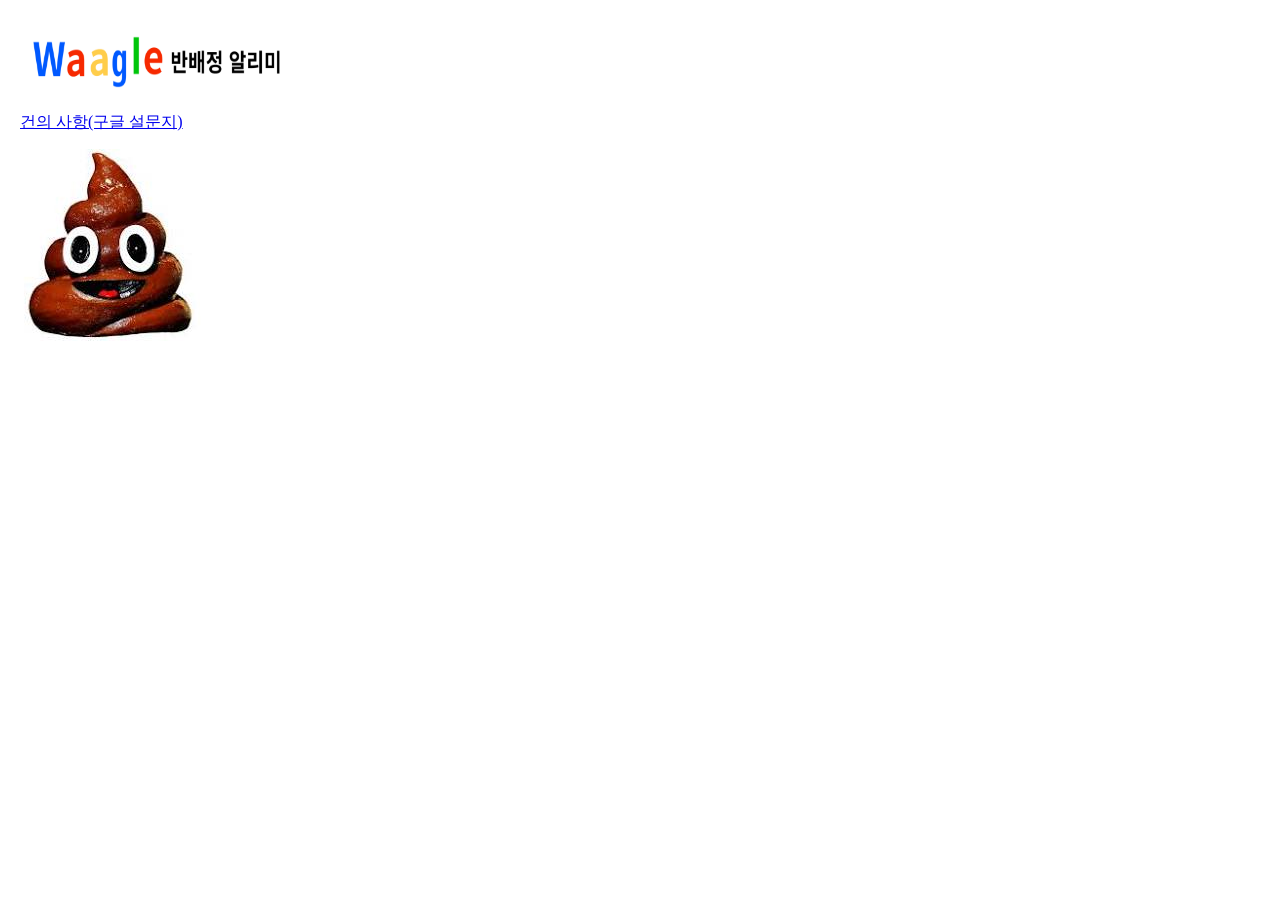
==== index.html @ b1e2520d "Update index.html" ====
<!DOCTYPE html>
<html lang="en">
<head>
    <meta charset="UTF-8">
    <meta name="viewport" content="width=device-width, initial-scale=1.0">
    <title>반배정</title>
    <link rel="stylesheet" href="aaaaaa.css">
</head>
<body>
    <a style="cursor: pointer;" href="#"><img width="300" height="100" src="제목을 입력해주세요_-001 (3).png"></a>
    <br>
    &nbsp;&nbsp;&nbsp;<a href = "https://forms.gle/Qh9nHq3S8e1YBfhM8" target = "blank">건의 사항(구글 설문지)</a>
    <br>
    <p></p>
    <div id="board"></div>
    <div id="board1">
        <img src="똥.jpg" class="dung"></a>
    </div>
    <script src="aaaaaa.js"></script>
</body>
</html>
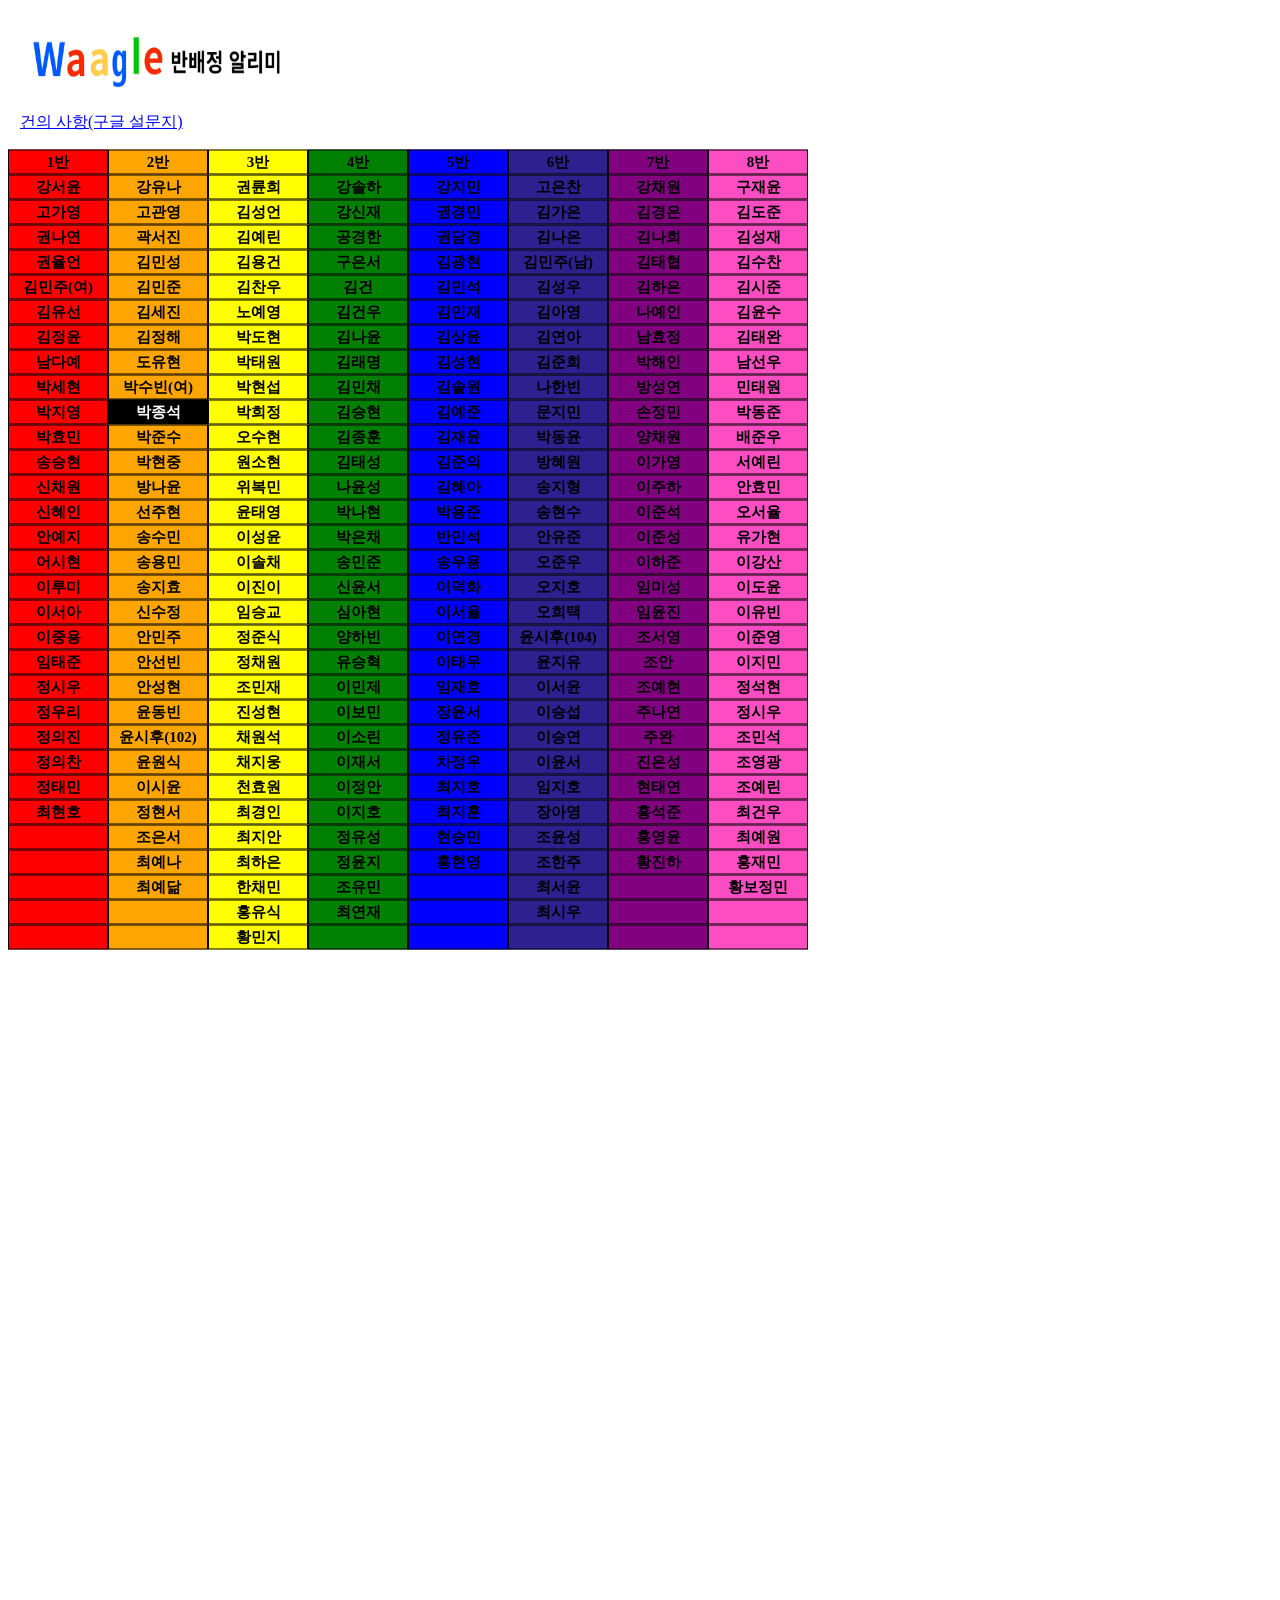
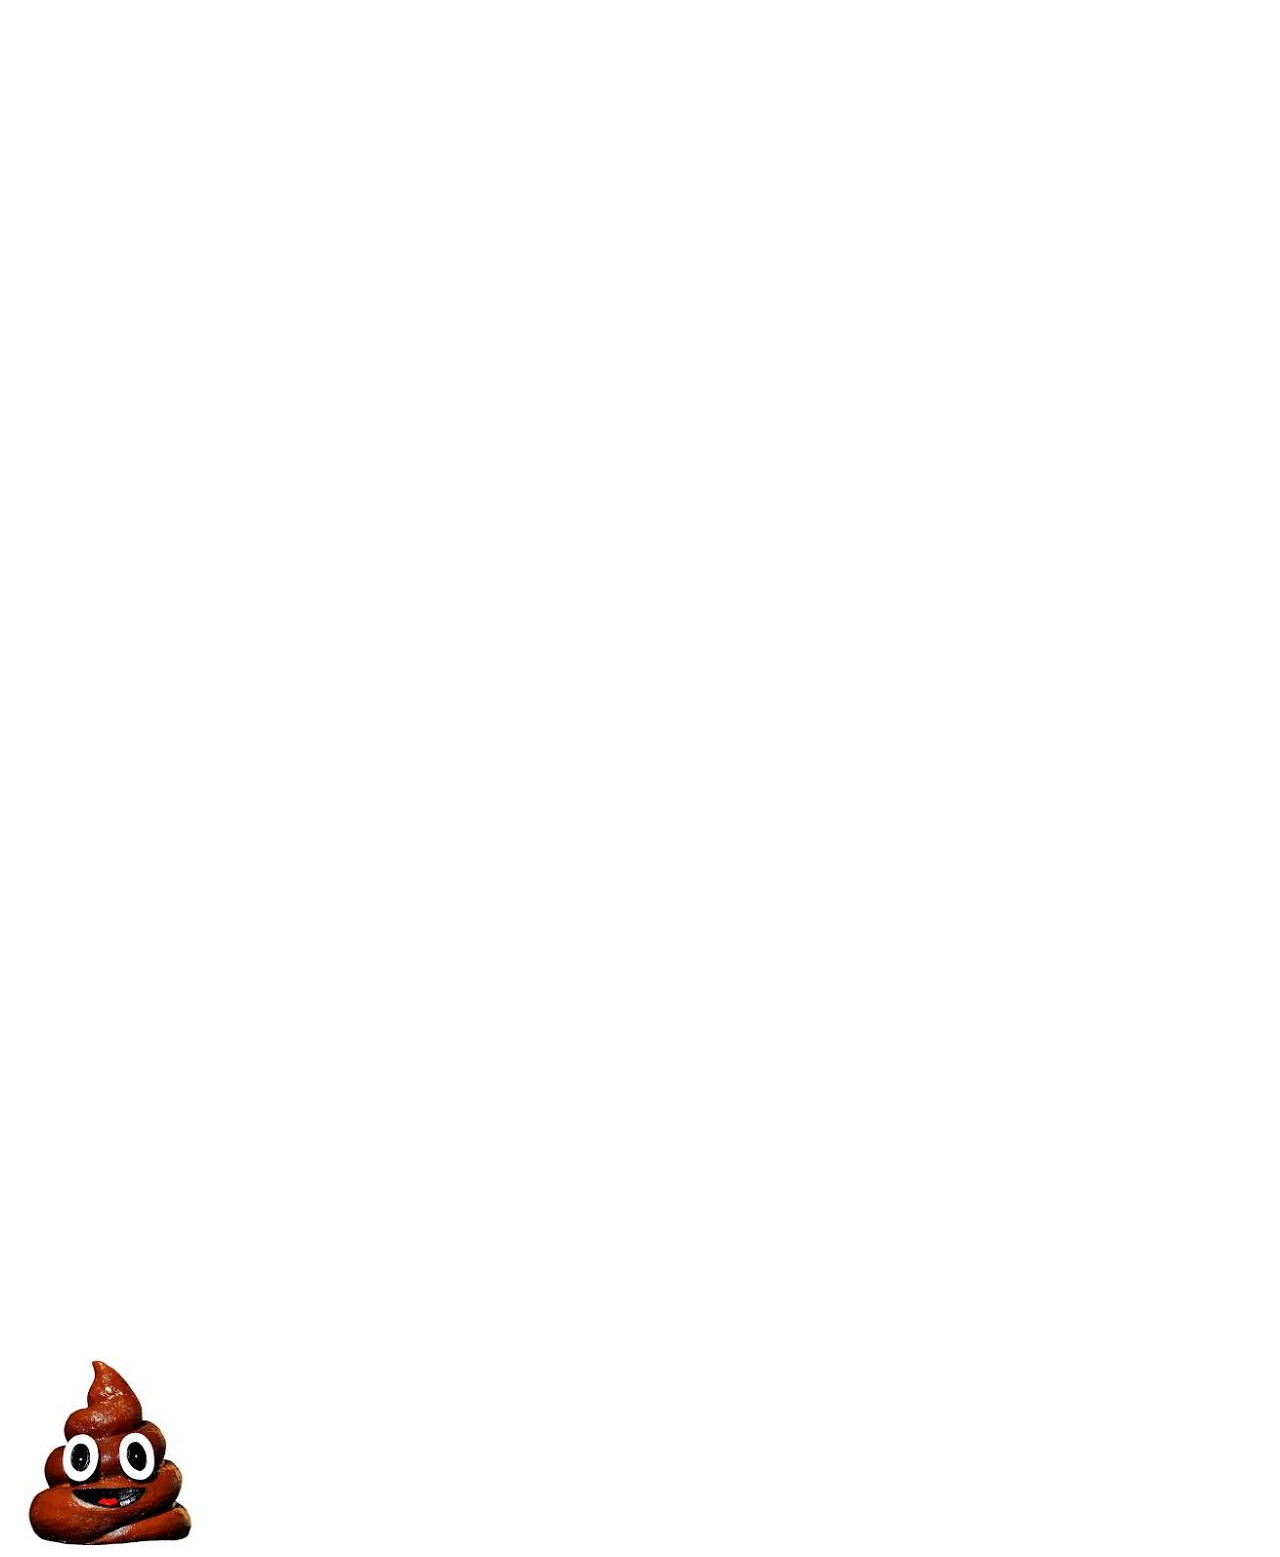
==== commit 12a75e2b: "Update index.html" ====
--- a/index.html
+++ b/index.html
@@ -4,7 +4,81 @@
     <meta charset="UTF-8">
     <meta name="viewport" content="width=device-width, initial-scale=1.0">
     <title>반배정</title>
-    <link rel="stylesheet" href="aaaaaa.css">
+    <style>
+        #board {
+            width: 800px;
+            height: 800px;
+            display: grid;
+            grid-template-columns: repeat(8, 1fr);
+            grid-template-rows: repeat(32, 1fr);
+            gap: 0px;
+            background-color: rgba(0, 0, 0, 0);
+            border-color: black;
+            position: absolute;
+        }
+
+        #board1 {
+            width: 1600px;
+            height: 3000px;
+            position: relative;
+        }
+
+        .dung {
+            position: absolute;
+            bottom: 0px;
+        }
+
+        .tile {
+            width: 98px;
+            height: 23px;
+            border: 1px solid black;
+            margin: 0 auto;
+            position: relative;
+            top: 50%;
+            transform: translate(0, -50%);
+            text-align: center;
+            line-height: 23px;
+            font-weight: bold;
+            font-size: 15px;
+        }
+
+        .color0 {
+            background-color: red;
+        }
+
+        .color1 {
+            background-color: orange;
+        }
+
+        .color2 {
+            background-color: yellow;
+        }
+
+        .color3 {
+            background-color: green;
+        }
+
+        .color4 {
+            background-color: blue;
+        }
+
+        .color5 {
+            background-color: rgb(48, 31, 143);
+        }
+
+        .color6 {
+            background-color: purple;
+        }
+
+        .color7 {
+            background-color: rgb(253, 77, 195);
+        }
+
+        .black {
+            background-color: black;
+            color: white;
+        }
+    </style>
 </head>
 <body>
     <a style="cursor: pointer;" href="#"><img width="300" height="100" src="제목을 입력해주세요_-001 (3).png"></a>
@@ -16,6 +90,23 @@
     <div id="board1">
         <img src="똥.jpg" class="dung"></a>
     </div>
-    <script src="aaaaaa.js"></script>
+    <script>
+        let tile
+        let number = ['1반','2반','3반','4반','5반','6반','7반','8반','강서윤','강유나','권륜희','강솔하','강지민','고은찬','강채원','구재윤','고가영','고관영','김성언','강신재','권경민','김가은','김경은','김도준','권나연','곽서진','김예린','공경한','권담경','김나은','김나희','김성재','권율언','김민성','김용건','구은서','김광현','김민주(남)','김태협','김수찬','김민주(여)','김민준','김찬우','김건','김민석','김성우','김하은','김시준','김유선','김세진','노예영','김건우','김민재','김아영','나예인','김윤수','김정윤','김정해','박도현','김나윤','김상윤','김연아','남효정','김태완','남다예','도유현','박태원','김래명','김성현','김준희','박해인','남선우','박세현','박수빈(여)','박현섭','김민채','김솔원','나한빈','방성연','민태원','박지영','박종석','박희정','김승현','김예준','문지민','손정민','박동준','박효민','박준수','오수현','김종훈','김재윤','박동윤','양채원','배준우','송승현','박현중','원소현','김태성','김준의','방혜원','이가영','서예린','신채원','방나윤','위복민','나윤성','김혜아','송지형','이주하','안효민','신혜인','선주현','윤태영','박나현','박용준','송현수','이준석','오서율','안예지','송수민','이성윤','박은채','반민석','안유준','이준성','유가현','어시현','송용민','이솔채','송민준','송우용','오준우','이하준','이강산','이루미','송지효','이진이','신윤서','이덕화','오지호','임미성','이도윤','이서아','신수정','임승교','심아현','이서율','오희택','임윤진','이유빈','이중용','안민주','정준식','양하빈','이연경','윤시후(104)','조서영','이준영','임태준','안선빈','정채원','유승혁','이태우','윤지유','조안','이지민','정시우','안성현','조민재','이민제','임재호','이서윤','조예현','정석현','정우리','윤동빈','진성현','이보민','장윤서','이승섭','주나연','정시우','정의진','윤시후(102)','채원석','이소린','정유준','이승연','주완','조민석','정의찬','윤원식','채지웅','이재서','차정우','이윤서','진은성','조영광','정태민','이시윤','천효원','이정안','최지호','임지호','현태연','조예린','최현호','정현서','최경인','이지호','최지훈','장아영','홍석준','최건우','','조은서','최지안','정유성','현승민','조윤성','홍영윤','최예원','','최예나','최하은','정윤지','홍현영','조한주','황진하','홍재민','','최예닮','한채민','조유민','','최서윤','','황보정민','','','홍유식','최연재','','최시우','','','','','황민지','','','','','']
+
+        for (let i = 0; i < 256; i++) {
+            tile = document.createElement("div");
+            tile.id = i
+            a = i % 8
+            tile.classList.add("tile")
+            if (number[tile.id] == '박종석') {
+                tile.classList.add("black")
+            }else{
+                tile.classList.add("color" + a)
+            }
+            document.getElementById("board").append(tile)
+            tile.textContent = number[tile.id]
+        }
+    </script>
 </body>
 </html>
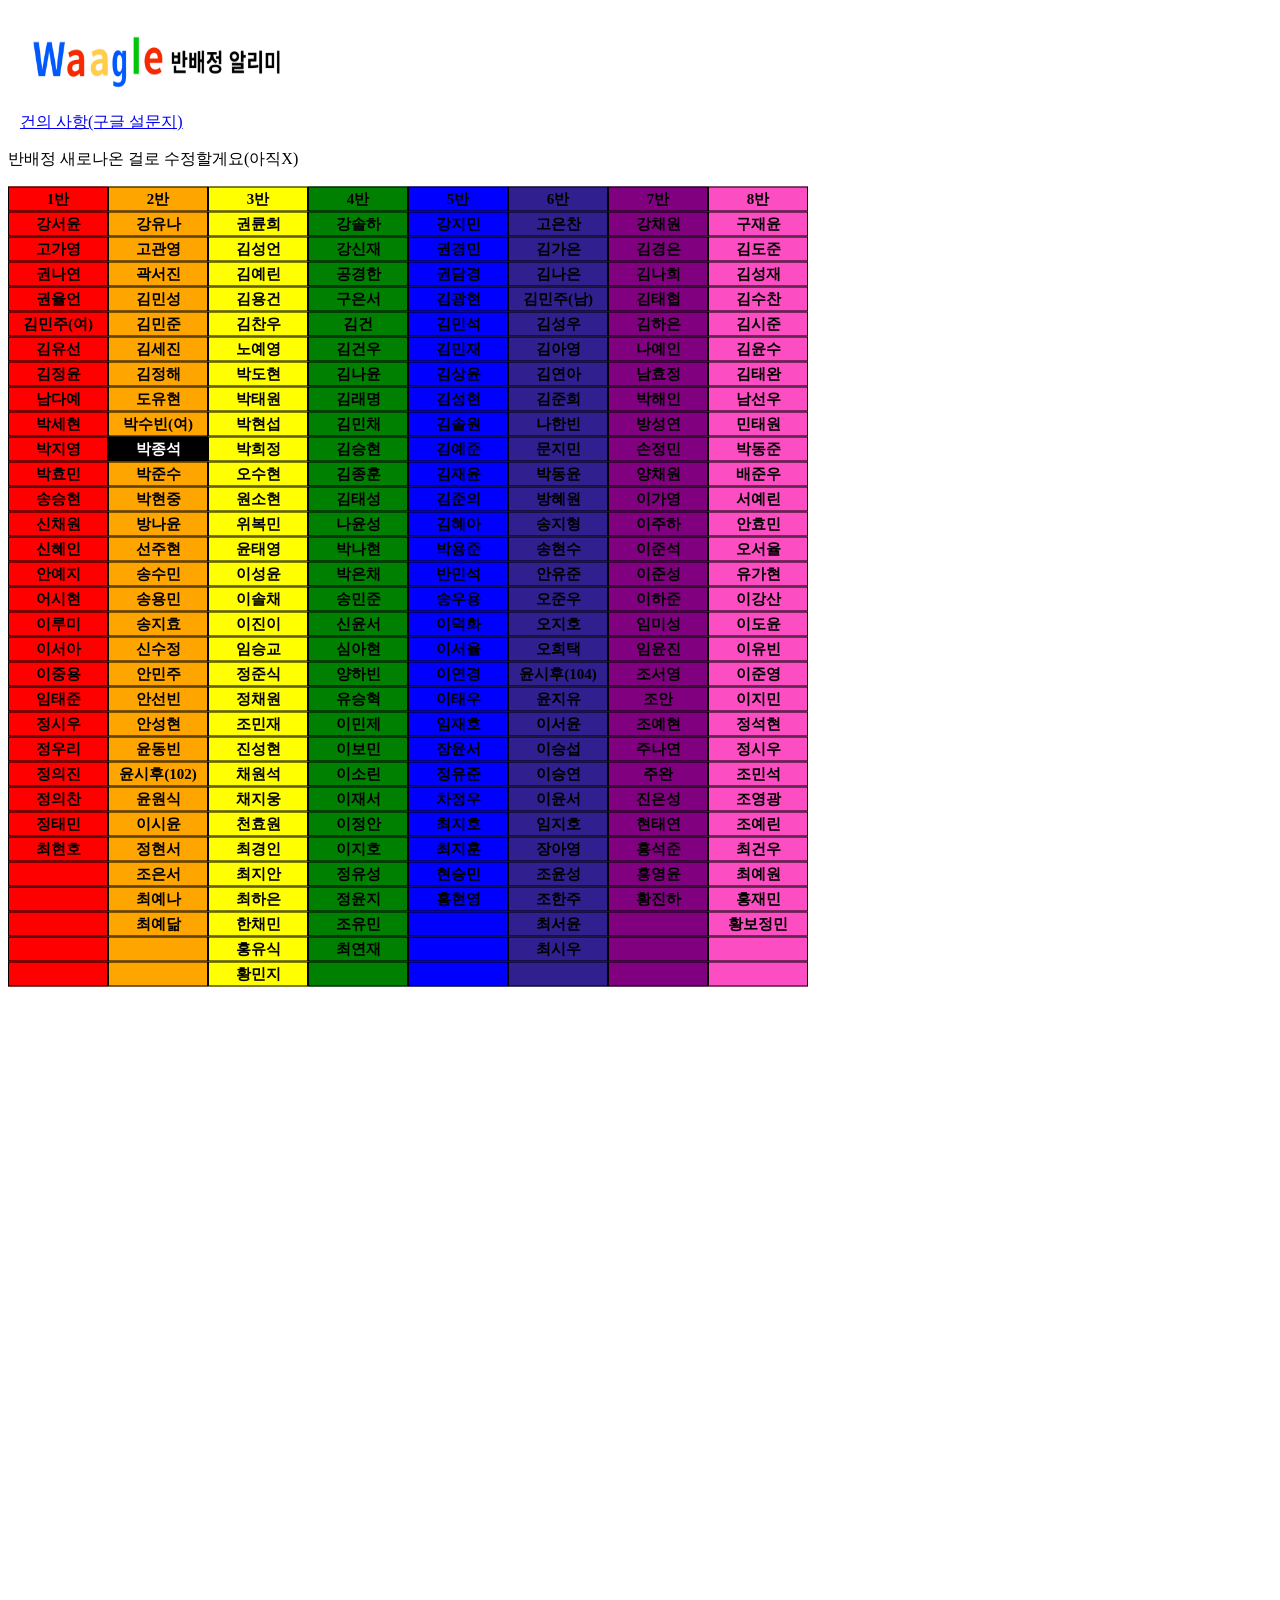
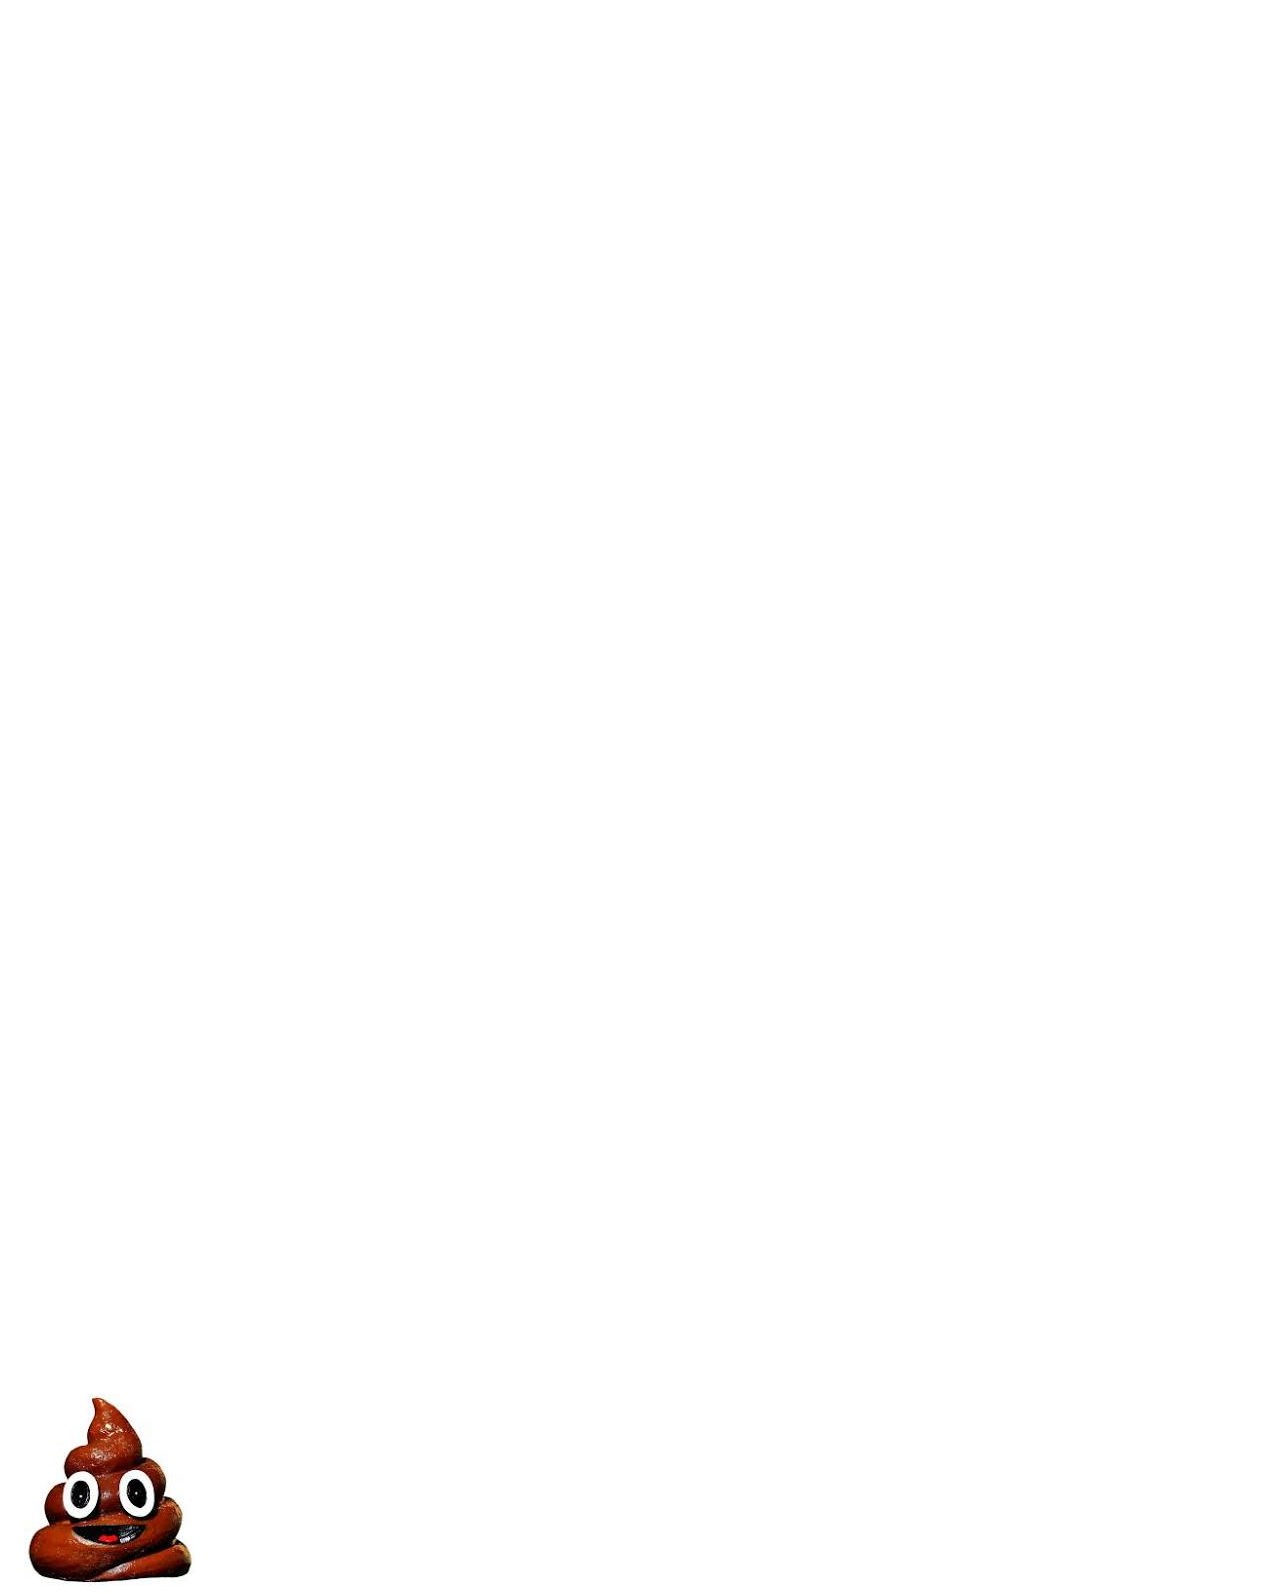
==== commit 5139abe8: "Update index.html" ====
--- a/index.html
+++ b/index.html
@@ -86,6 +86,7 @@
     &nbsp;&nbsp;&nbsp;<a href = "https://forms.gle/Qh9nHq3S8e1YBfhM8" target = "blank">건의 사항(구글 설문지)</a>
     <br>
     <p></p>
+    <p>반배정 새로나온 걸로 수정할게요(아직X)</p>
     <div id="board"></div>
     <div id="board1">
         <img src="똥.jpg" class="dung"></a>
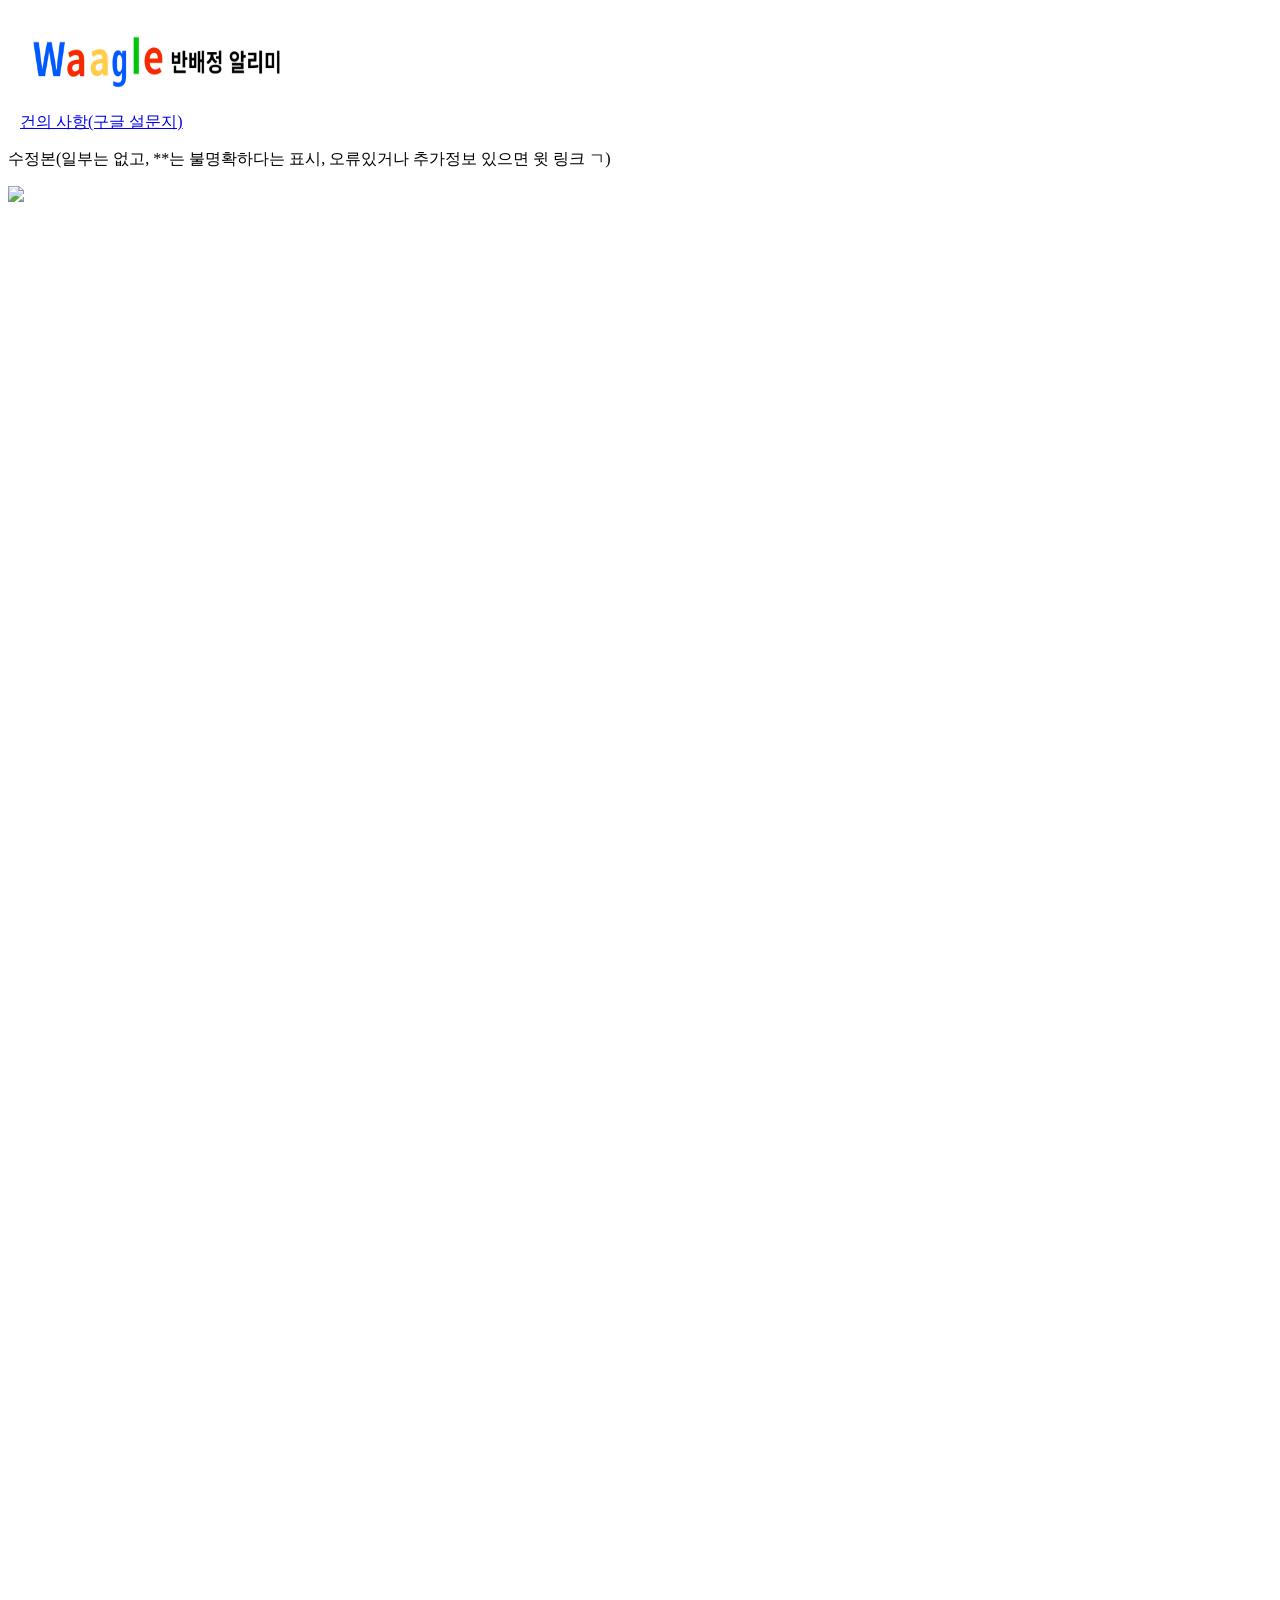
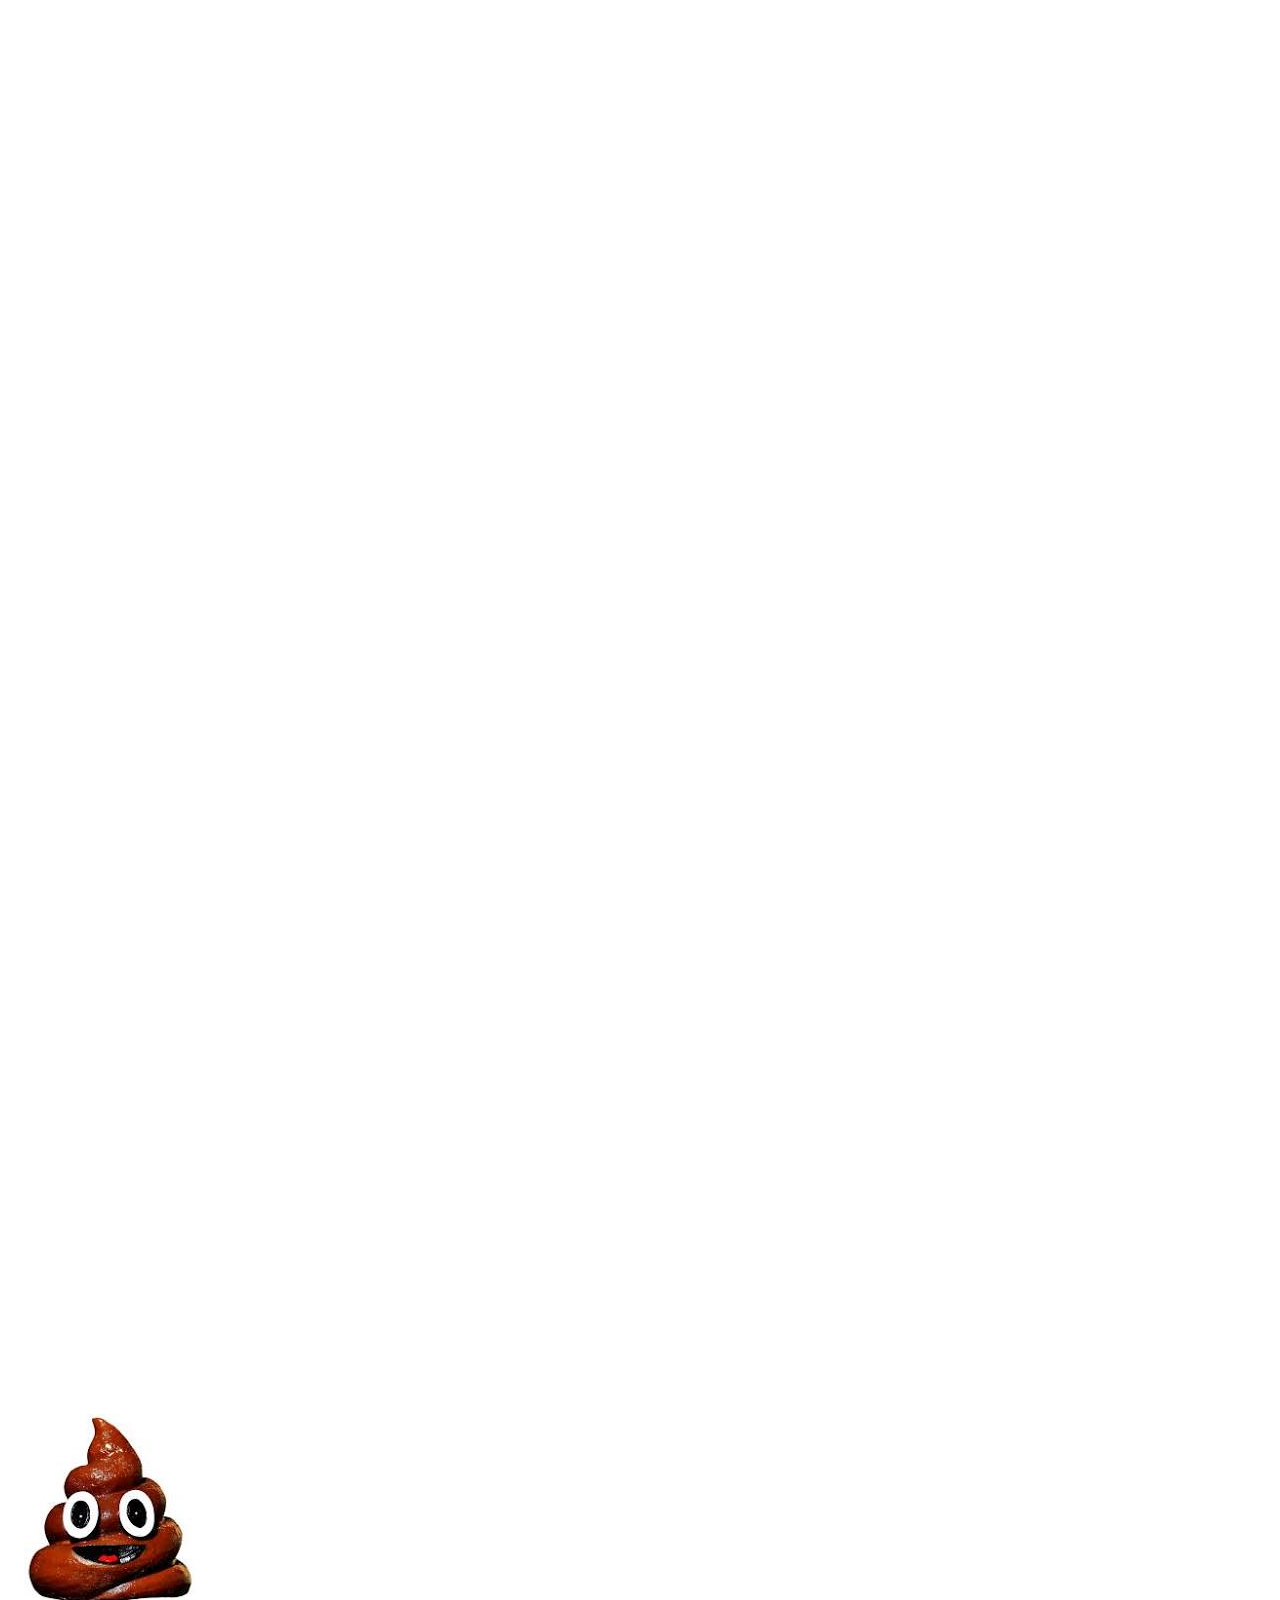
==== commit c0e2c9ad: "Update index.html" ====
--- a/index.html
+++ b/index.html
@@ -86,7 +86,11 @@
     &nbsp;&nbsp;&nbsp;<a href = "https://forms.gle/Qh9nHq3S8e1YBfhM8" target = "blank">건의 사항(구글 설문지)</a>
     <br>
     <p></p>
-    <p>반배정 새로나온 걸로 수정할게요(아직X)</p>
+    <p>수정본(일부는 없고, **는 불명확하다는 표시, 오류있거나 추가정보 있으면 윗 링크 ㄱ)</p>
+    <p></p>
+    <img src="
+    <p></p>
+    <p>아래는 예전꺼</p>
     <div id="board"></div>
     <div id="board1">
         <img src="똥.jpg" class="dung"></a>
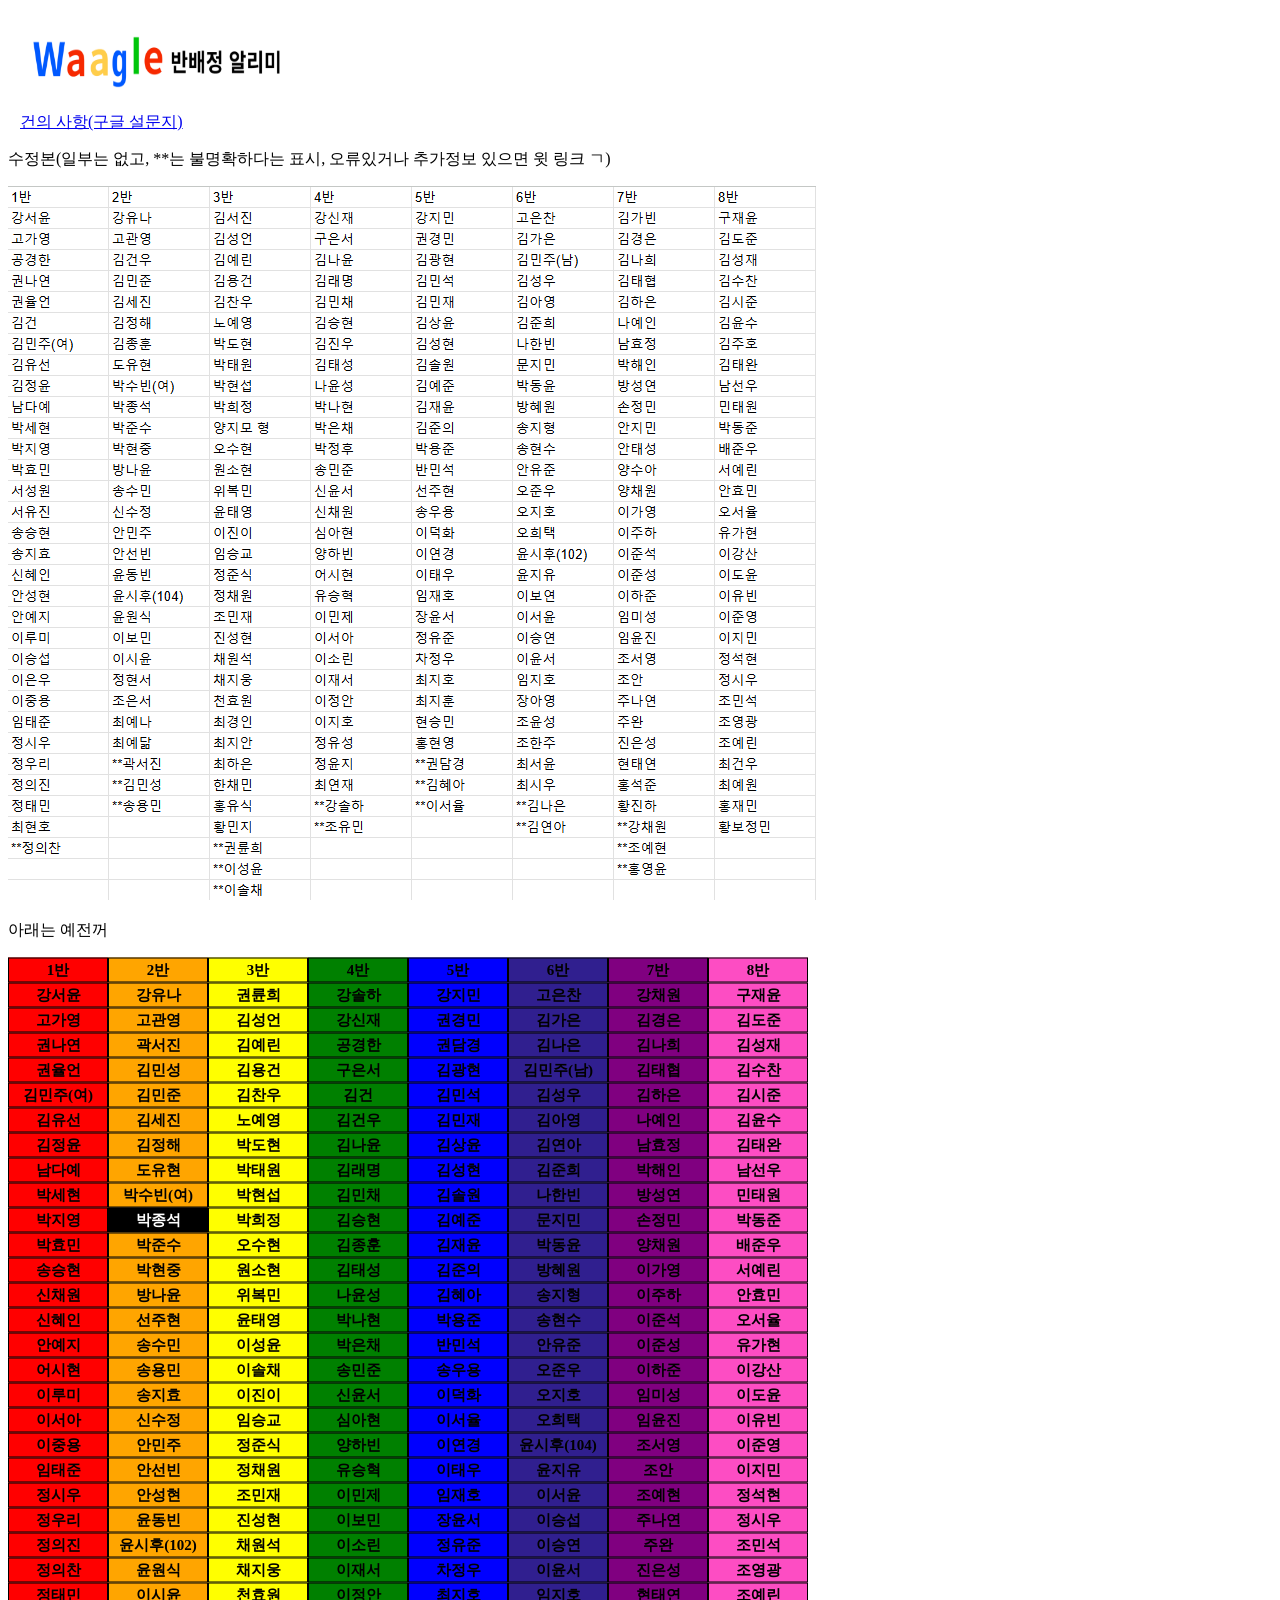
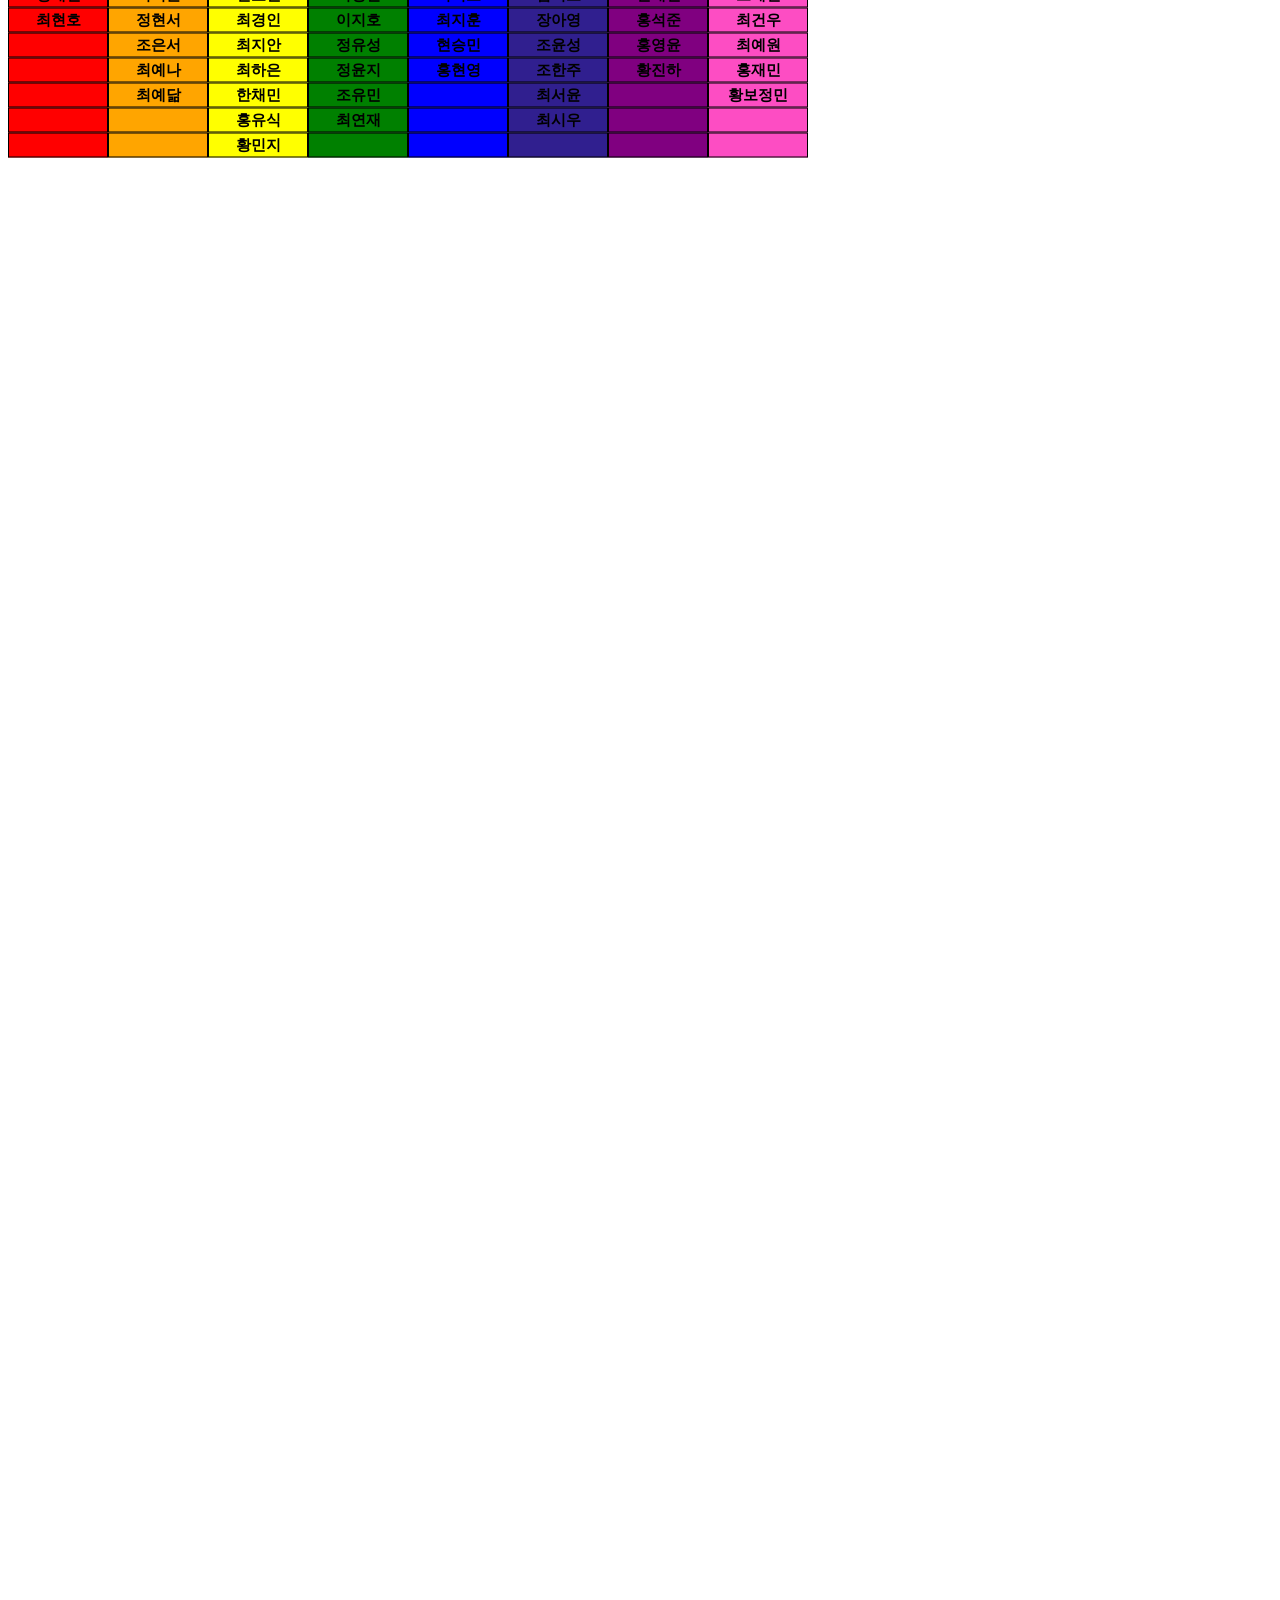
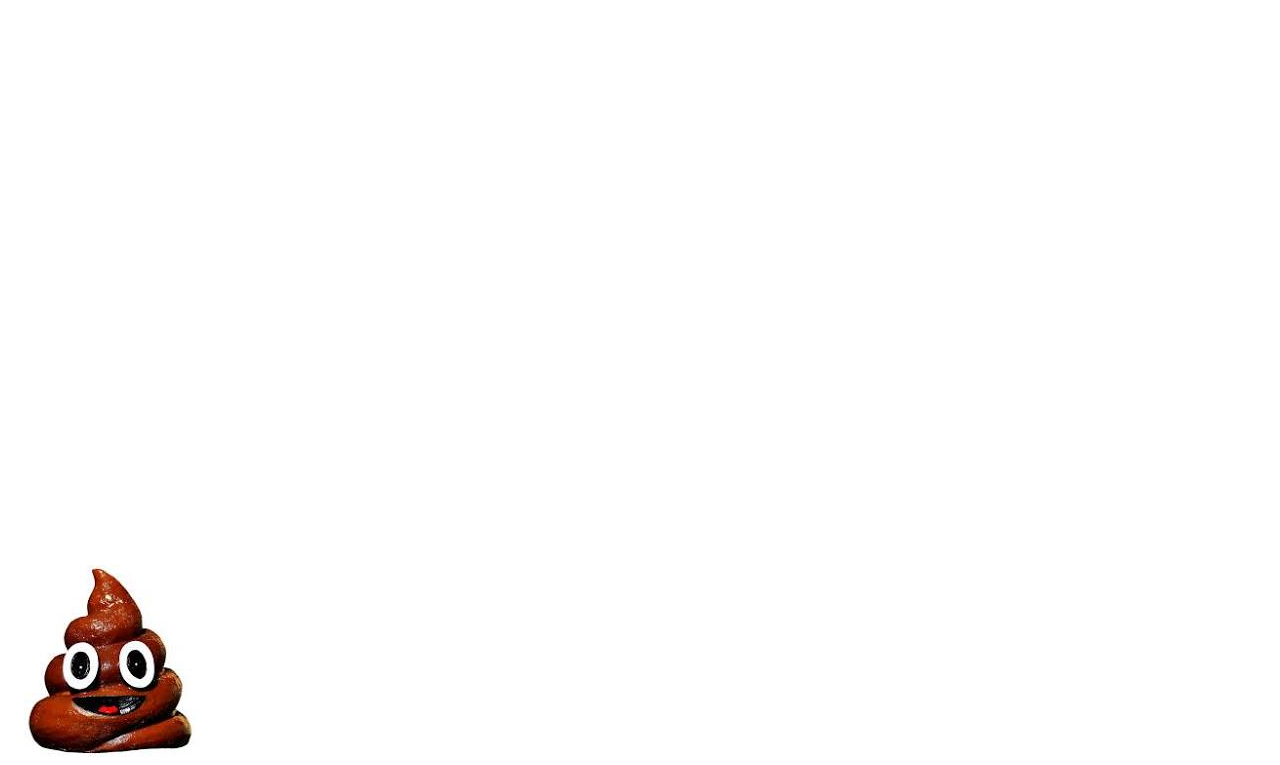
==== commit b5100c04: "Update index.html" ====
--- a/index.html
+++ b/index.html
@@ -88,7 +88,7 @@
     <p></p>
     <p>수정본(일부는 없고, **는 불명확하다는 표시, 오류있거나 추가정보 있으면 윗 링크 ㄱ)</p>
     <p></p>
-    <img src="
+    <img src="KakaoTalk_20250227_230659494.jpg"></a>
     <p></p>
     <p>아래는 예전꺼</p>
     <div id="board"></div>
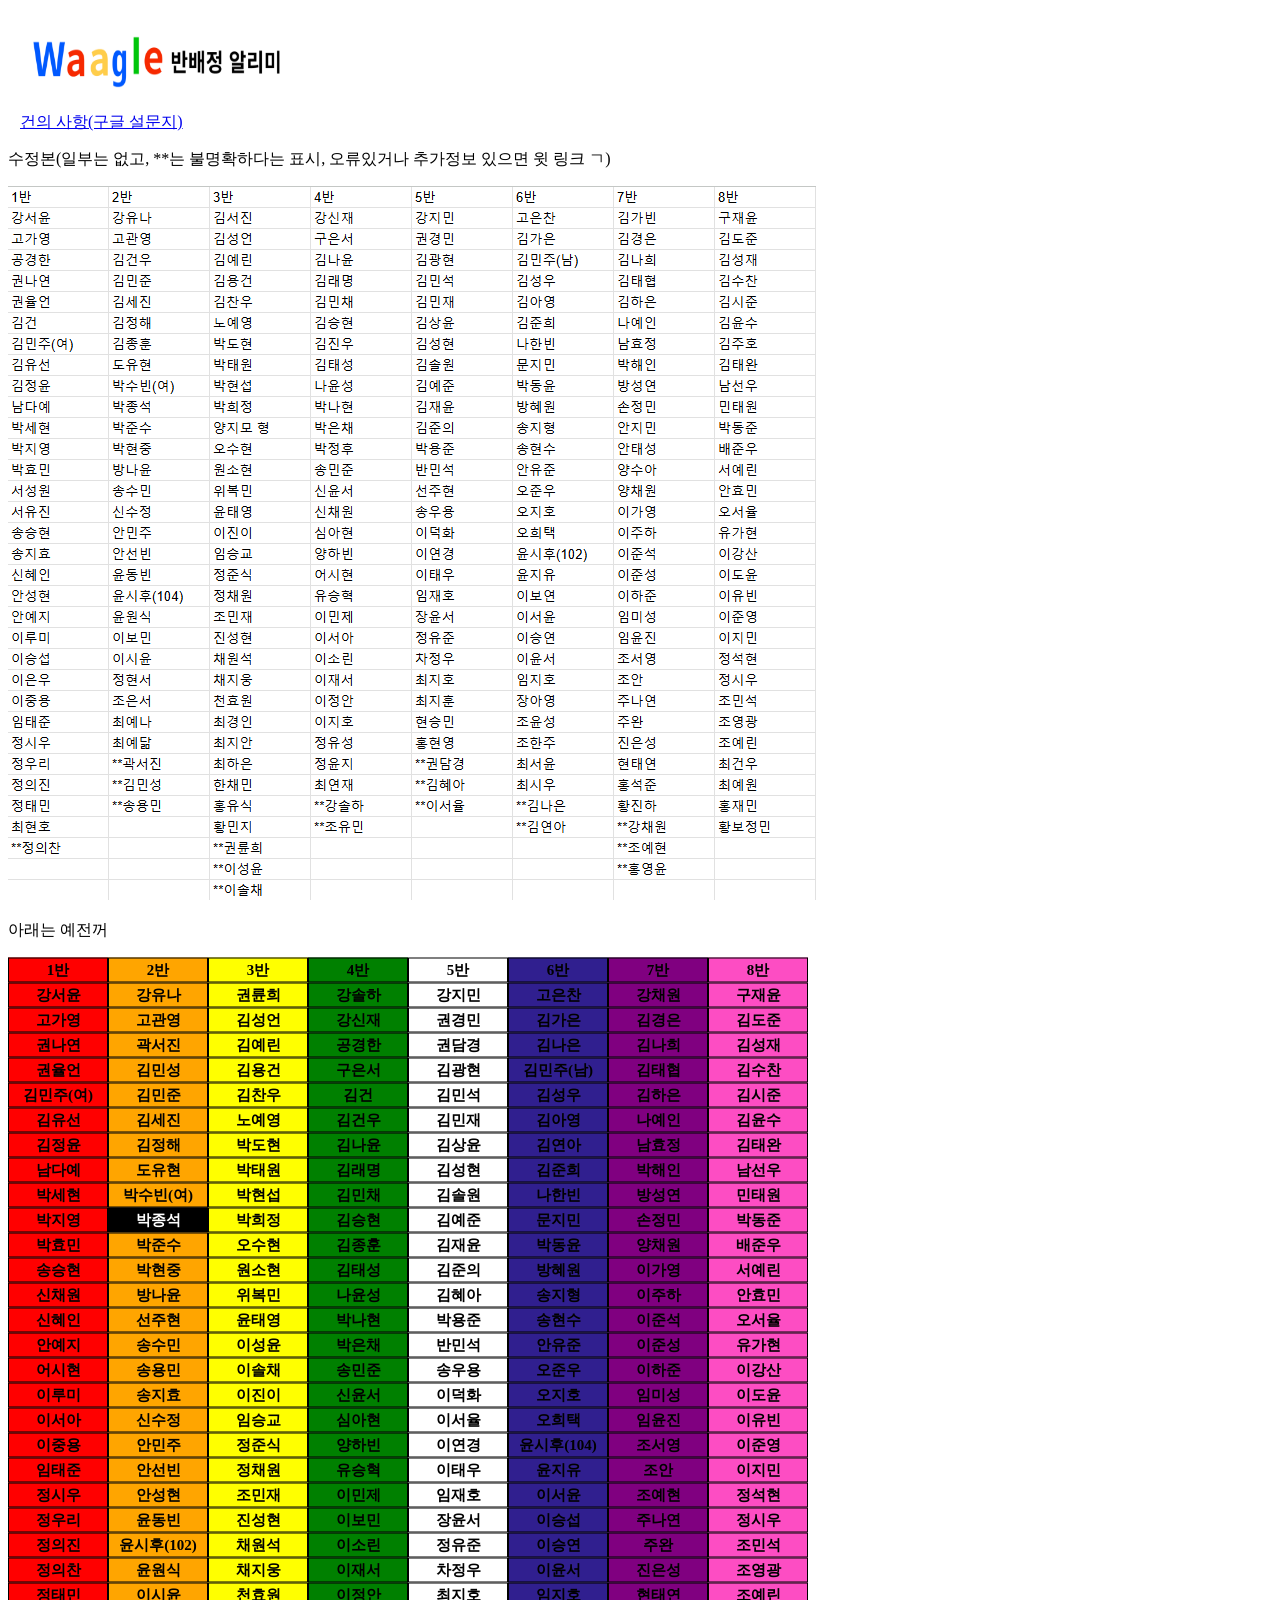
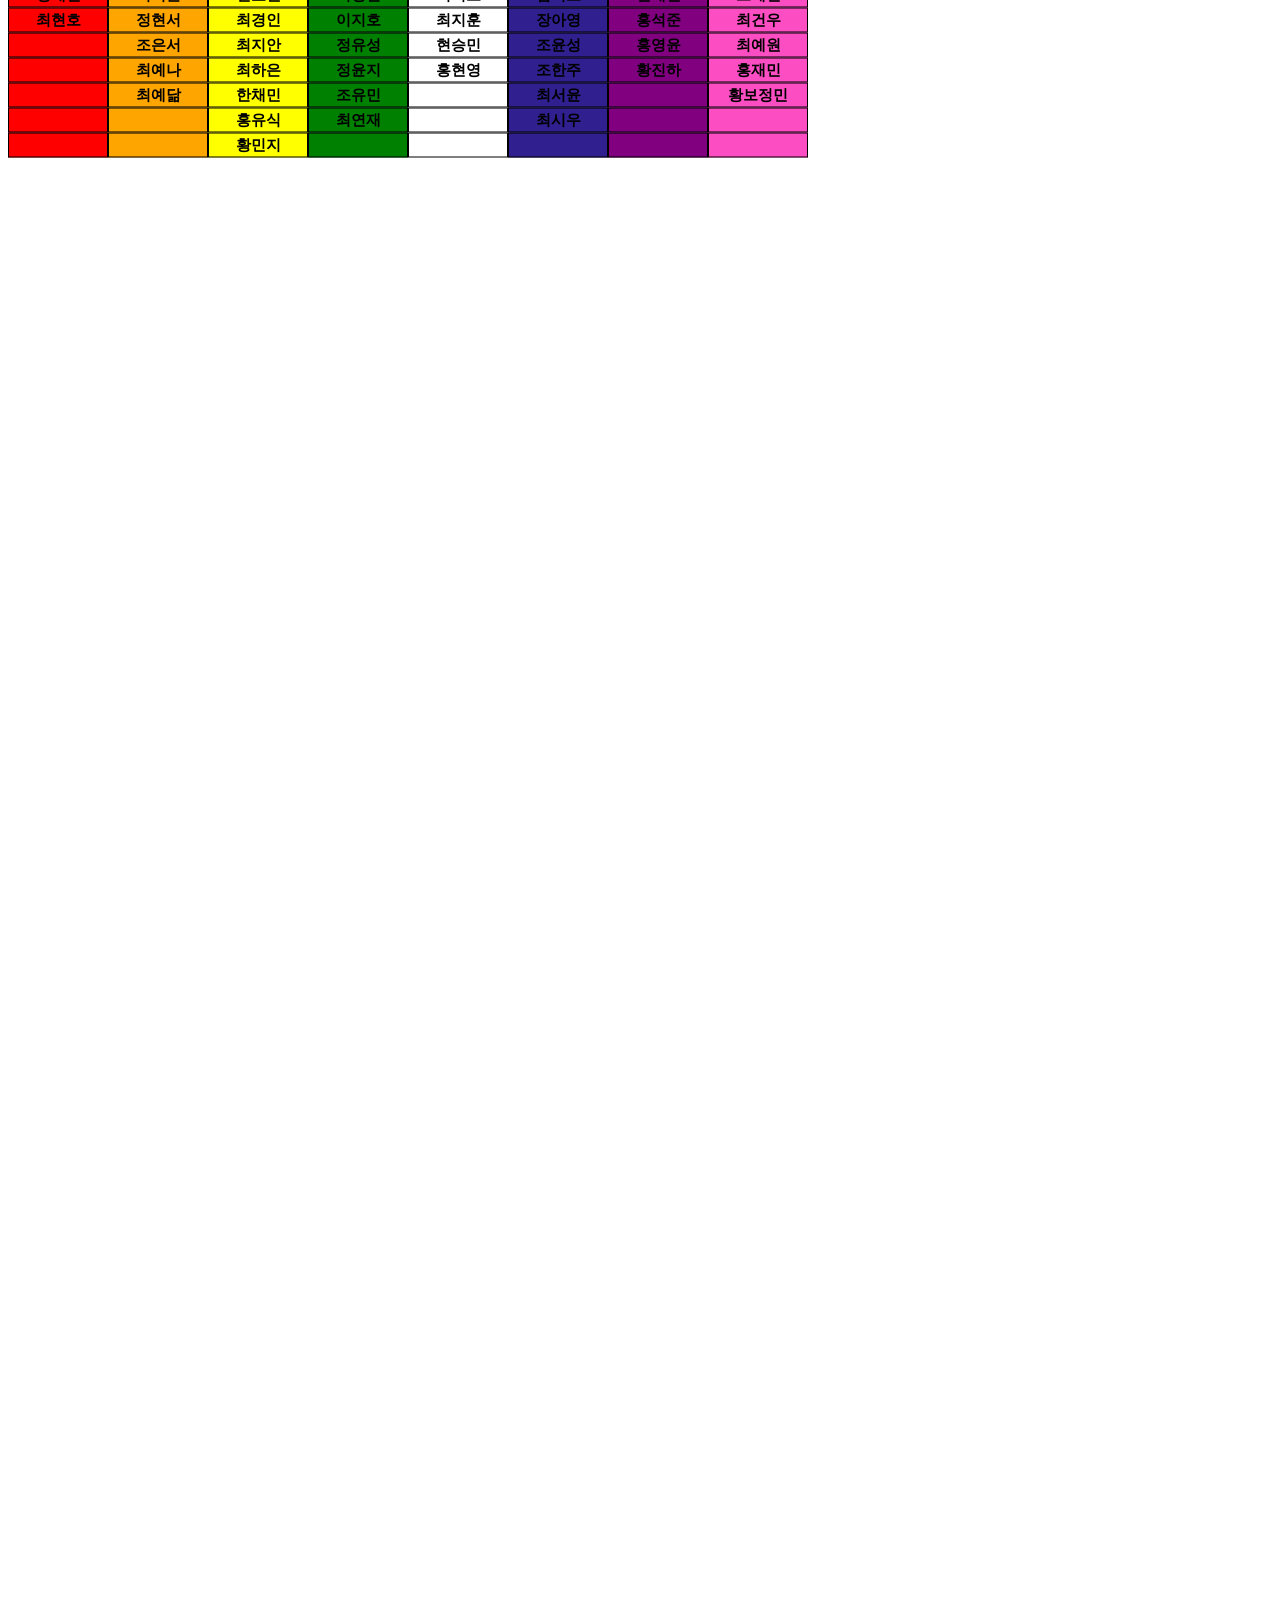
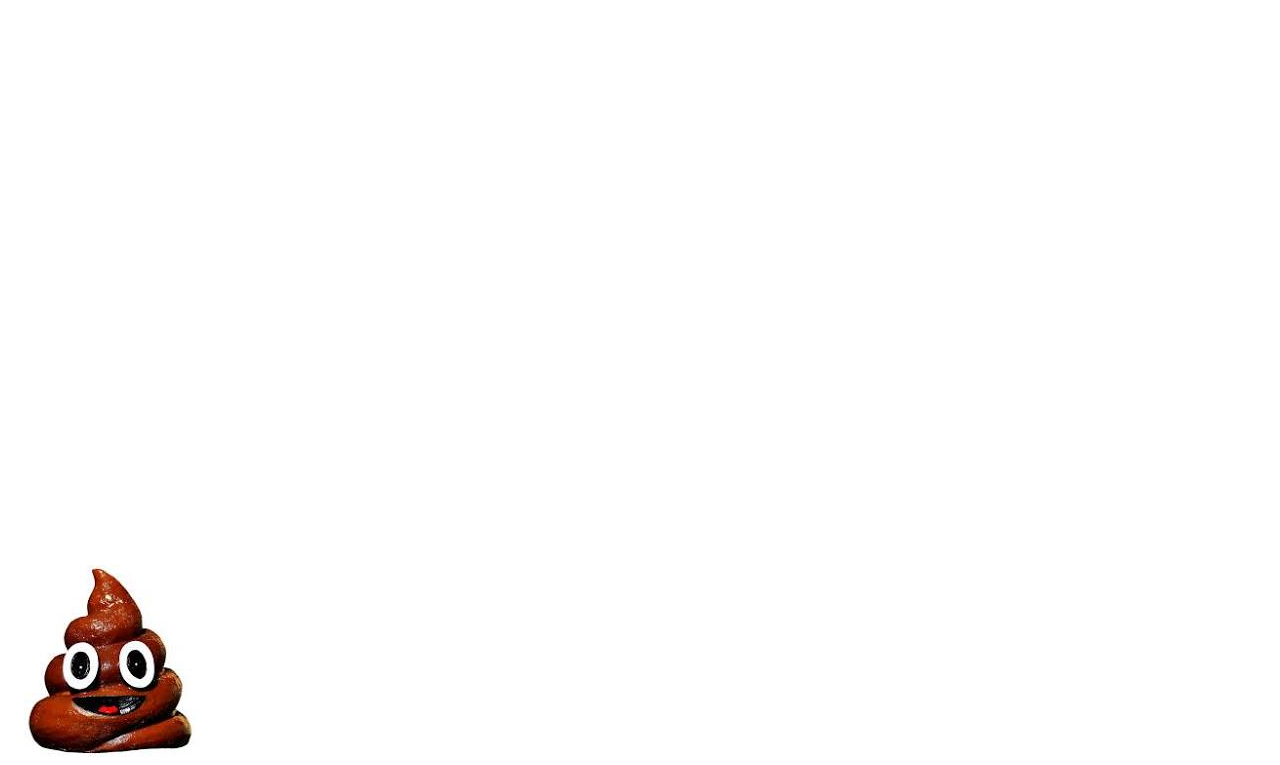
==== commit c6ca95e4: "Update index.html" ====
--- a/index.html
+++ b/index.html
@@ -59,7 +59,7 @@
         }
 
         .color4 {
-            background-color: blue;
+            background-color: white;
         }
 
         .color5 {
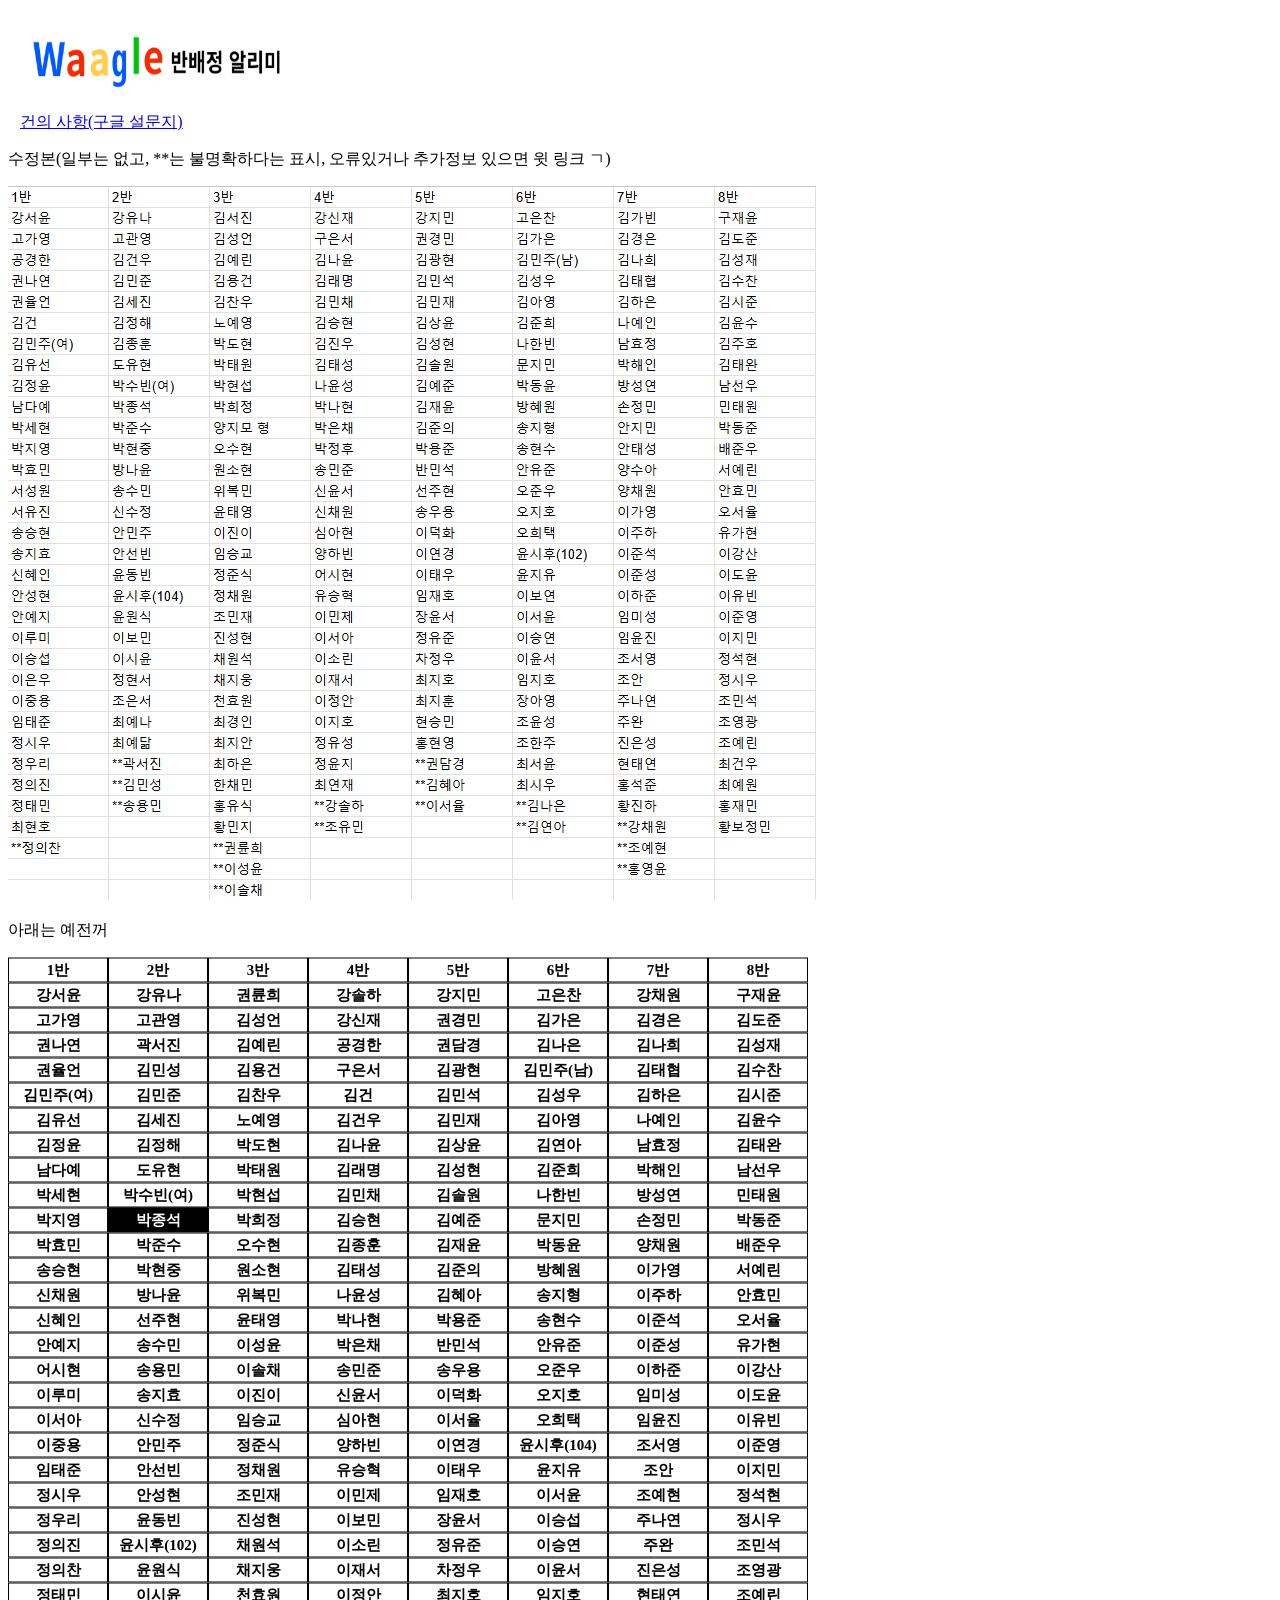
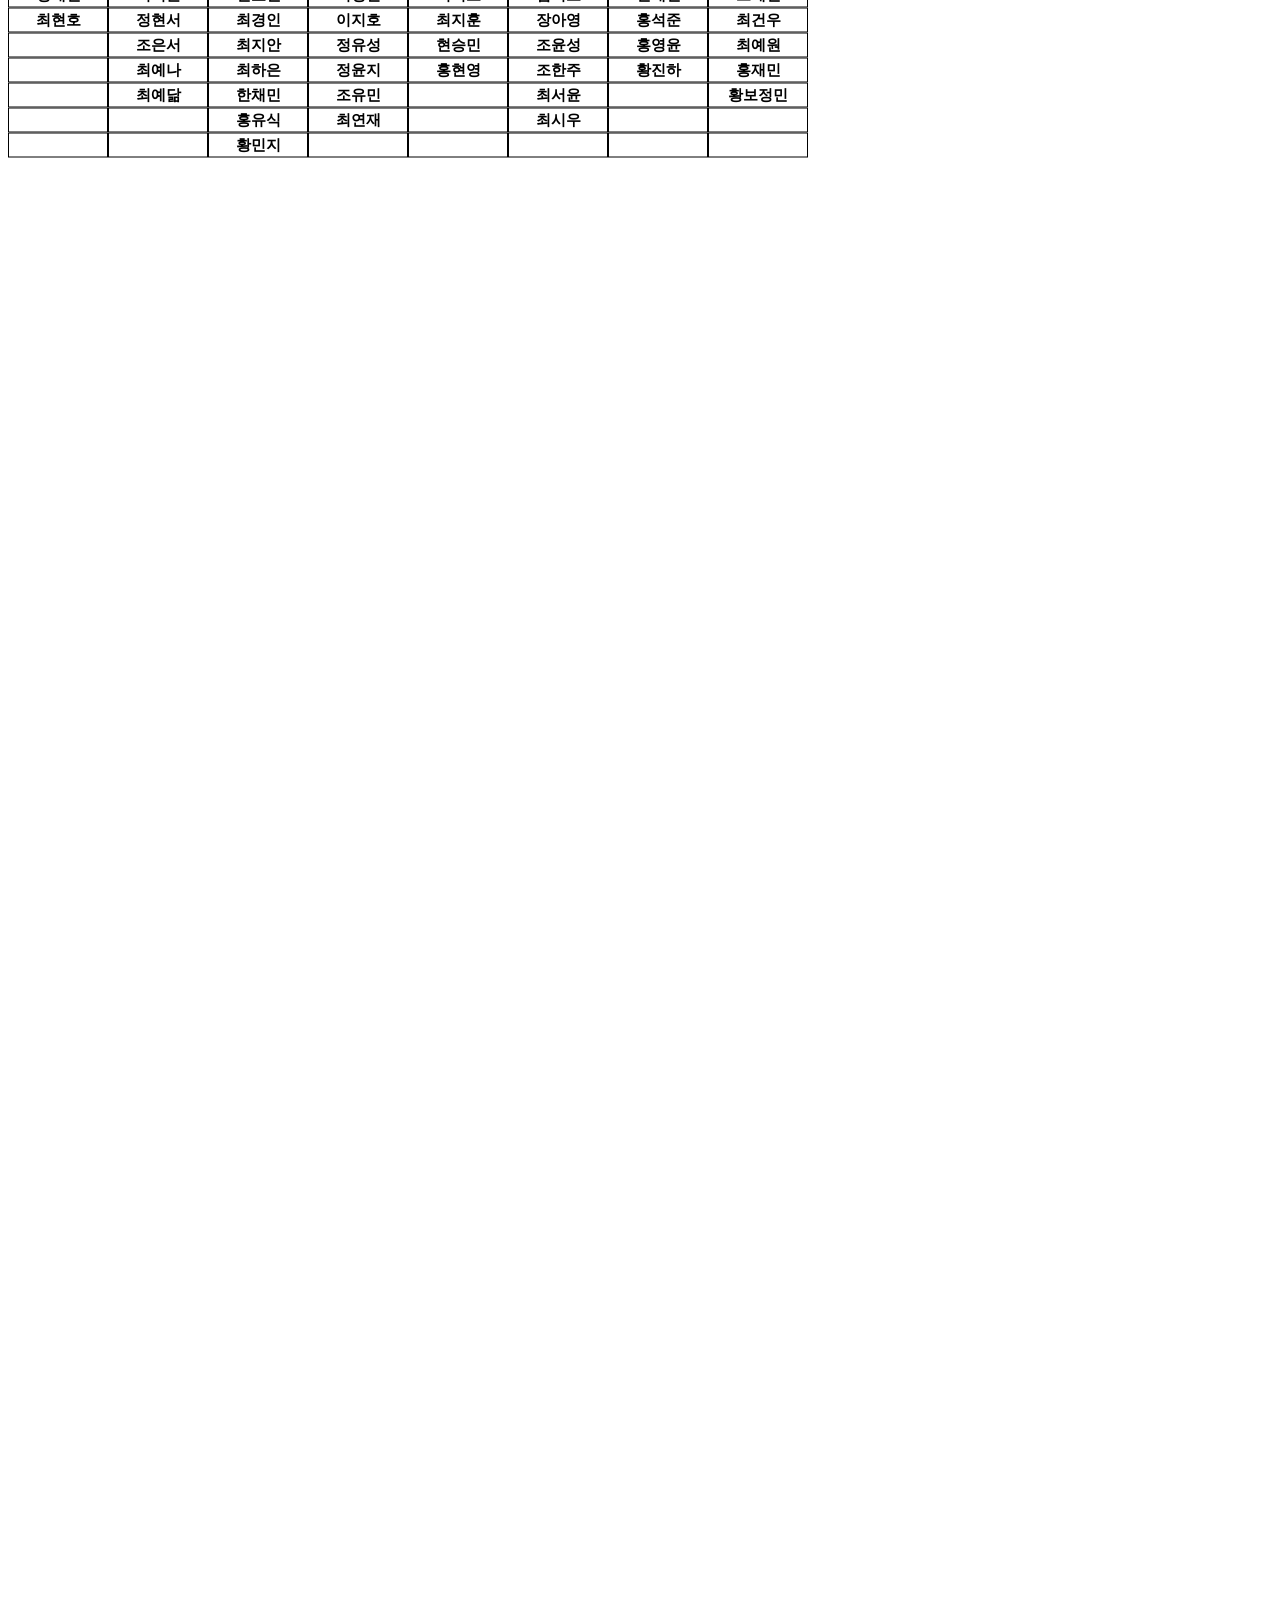
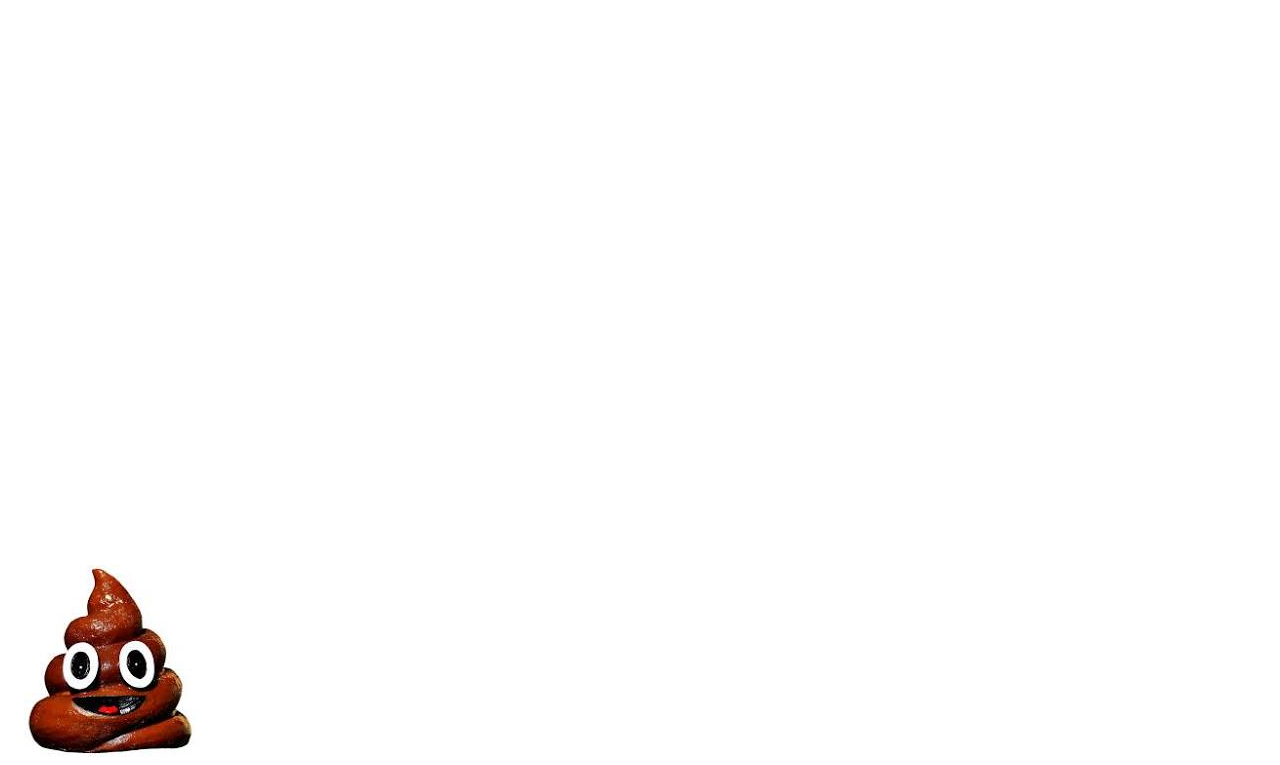
==== commit 0be1e16c: "Update index.html" ====
--- a/index.html
+++ b/index.html
@@ -43,19 +43,19 @@
         }
 
         .color0 {
-            background-color: red;
+            background-color: white;
         }
 
         .color1 {
-            background-color: orange;
+            background-color: white;
         }
 
         .color2 {
-            background-color: yellow;
+            background-color: white;
         }
 
         .color3 {
-            background-color: green;
+            background-color: white;
         }
 
         .color4 {
@@ -63,15 +63,15 @@
         }
 
         .color5 {
-            background-color: rgb(48, 31, 143);
+            background-color: white;
         }
 
         .color6 {
-            background-color: purple;
+            background-color: white;
         }
 
         .color7 {
-            background-color: rgb(253, 77, 195);
+            background-color: white;
         }
 
         .black {
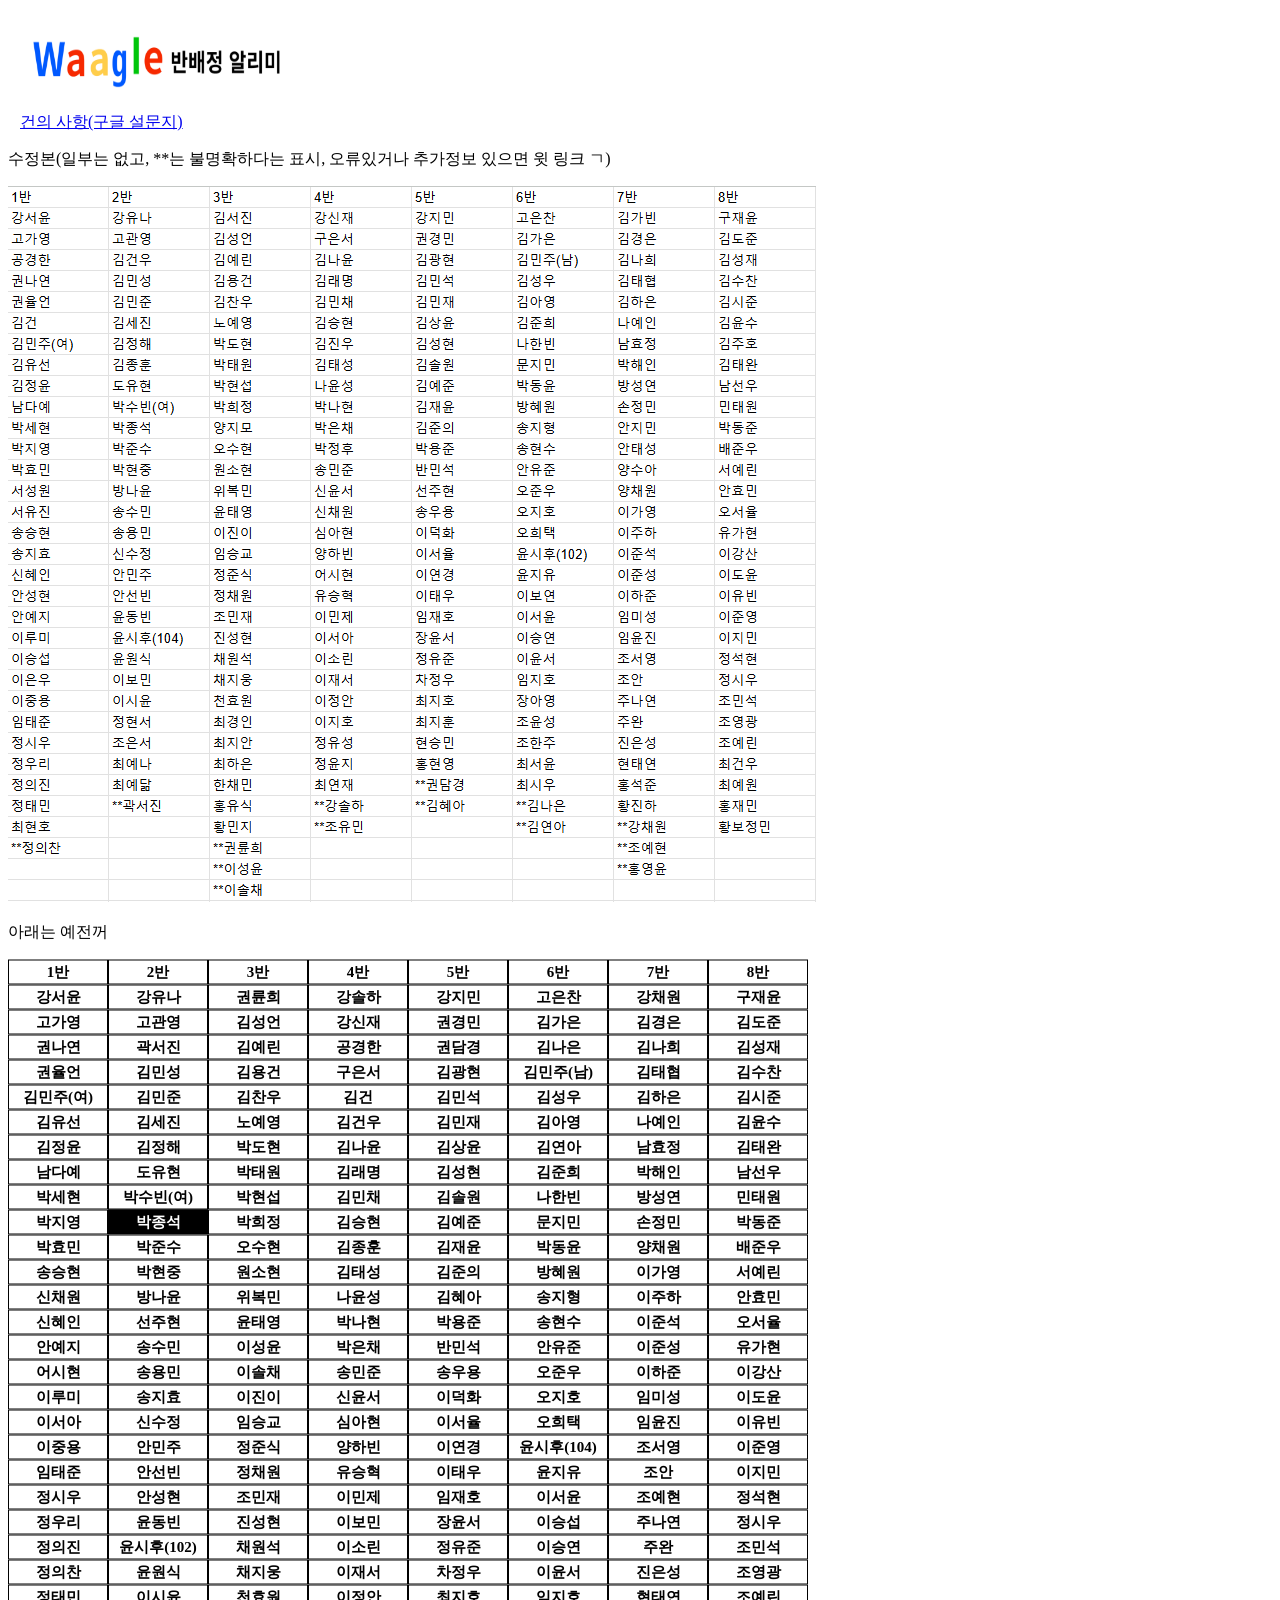
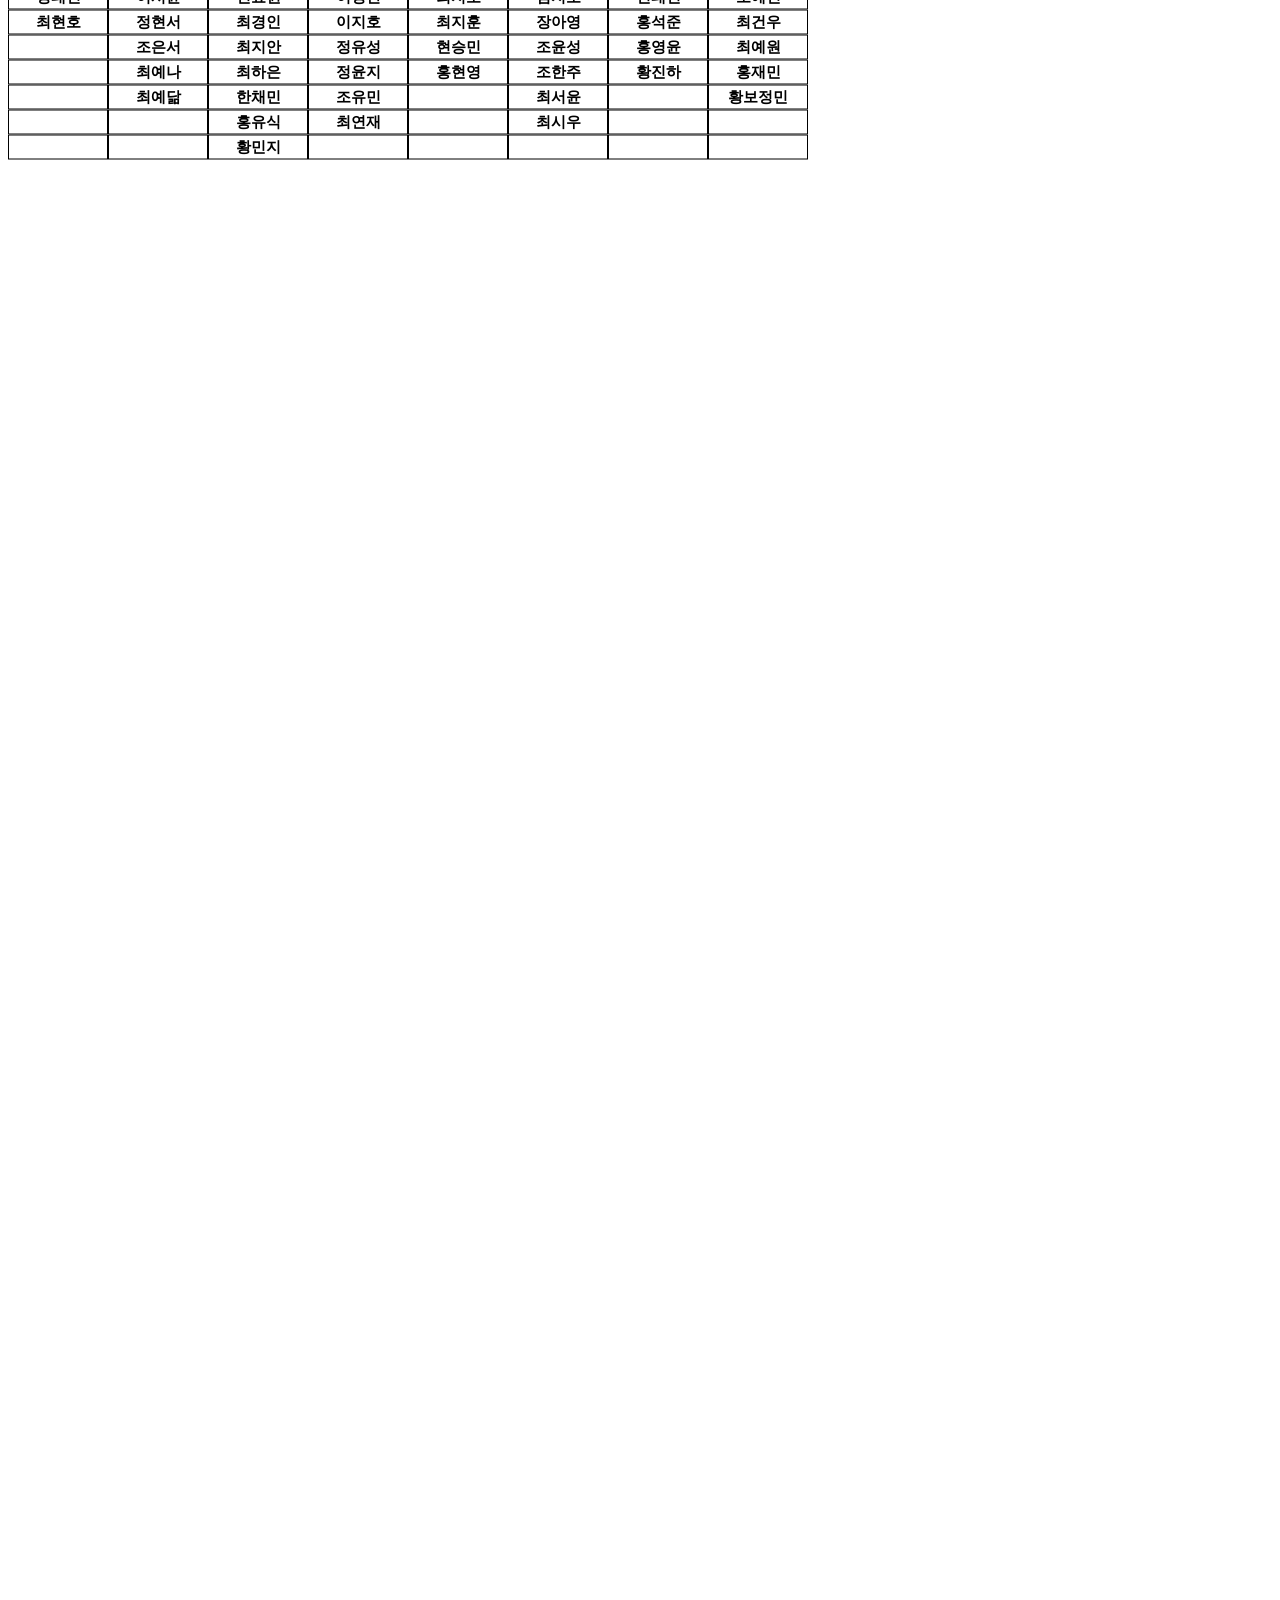
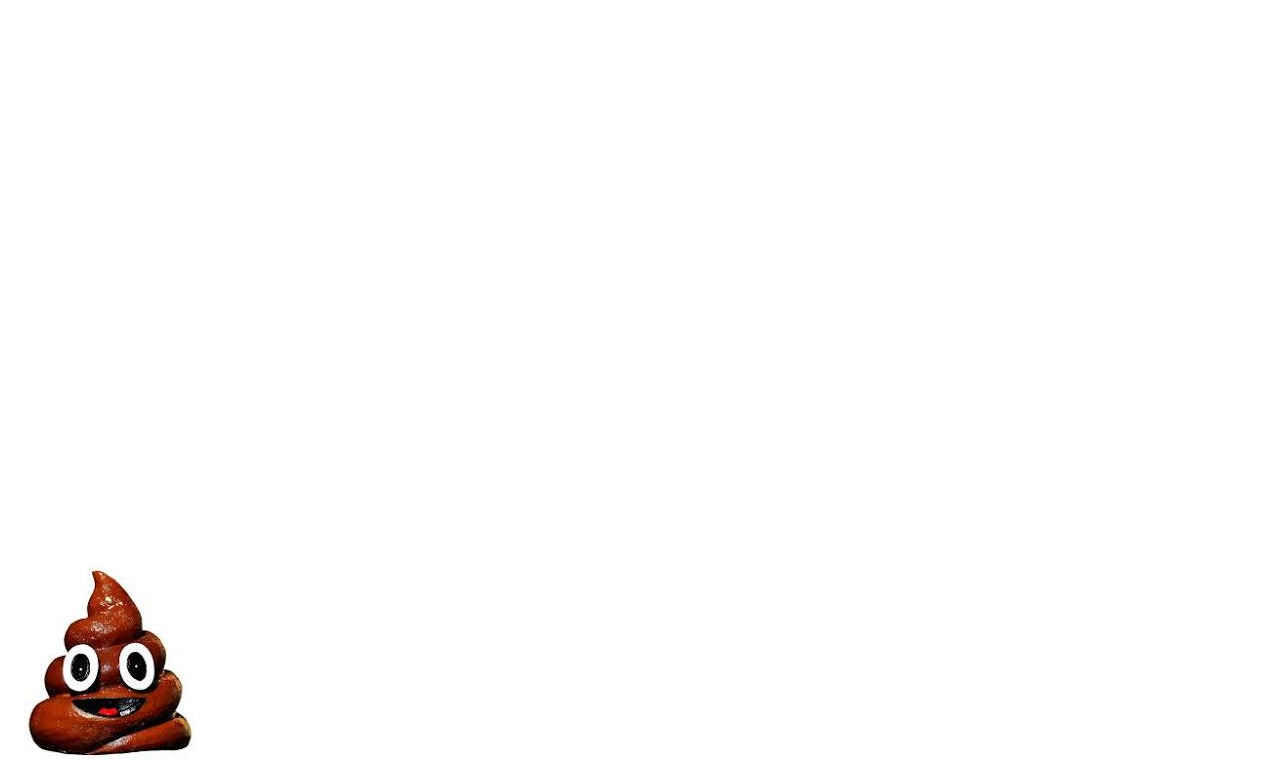
==== commit 940e87e6: "Update index.html" ====
--- a/index.html
+++ b/index.html
@@ -88,7 +88,7 @@
     <p></p>
     <p>수정본(일부는 없고, **는 불명확하다는 표시, 오류있거나 추가정보 있으면 윗 링크 ㄱ)</p>
     <p></p>
-    <img src="KakaoTalk_20250227_230659494.jpg"></a>
+    <img src="이도윤.jpg"></a>
     <p></p>
     <p>아래는 예전꺼</p>
     <div id="board"></div>
